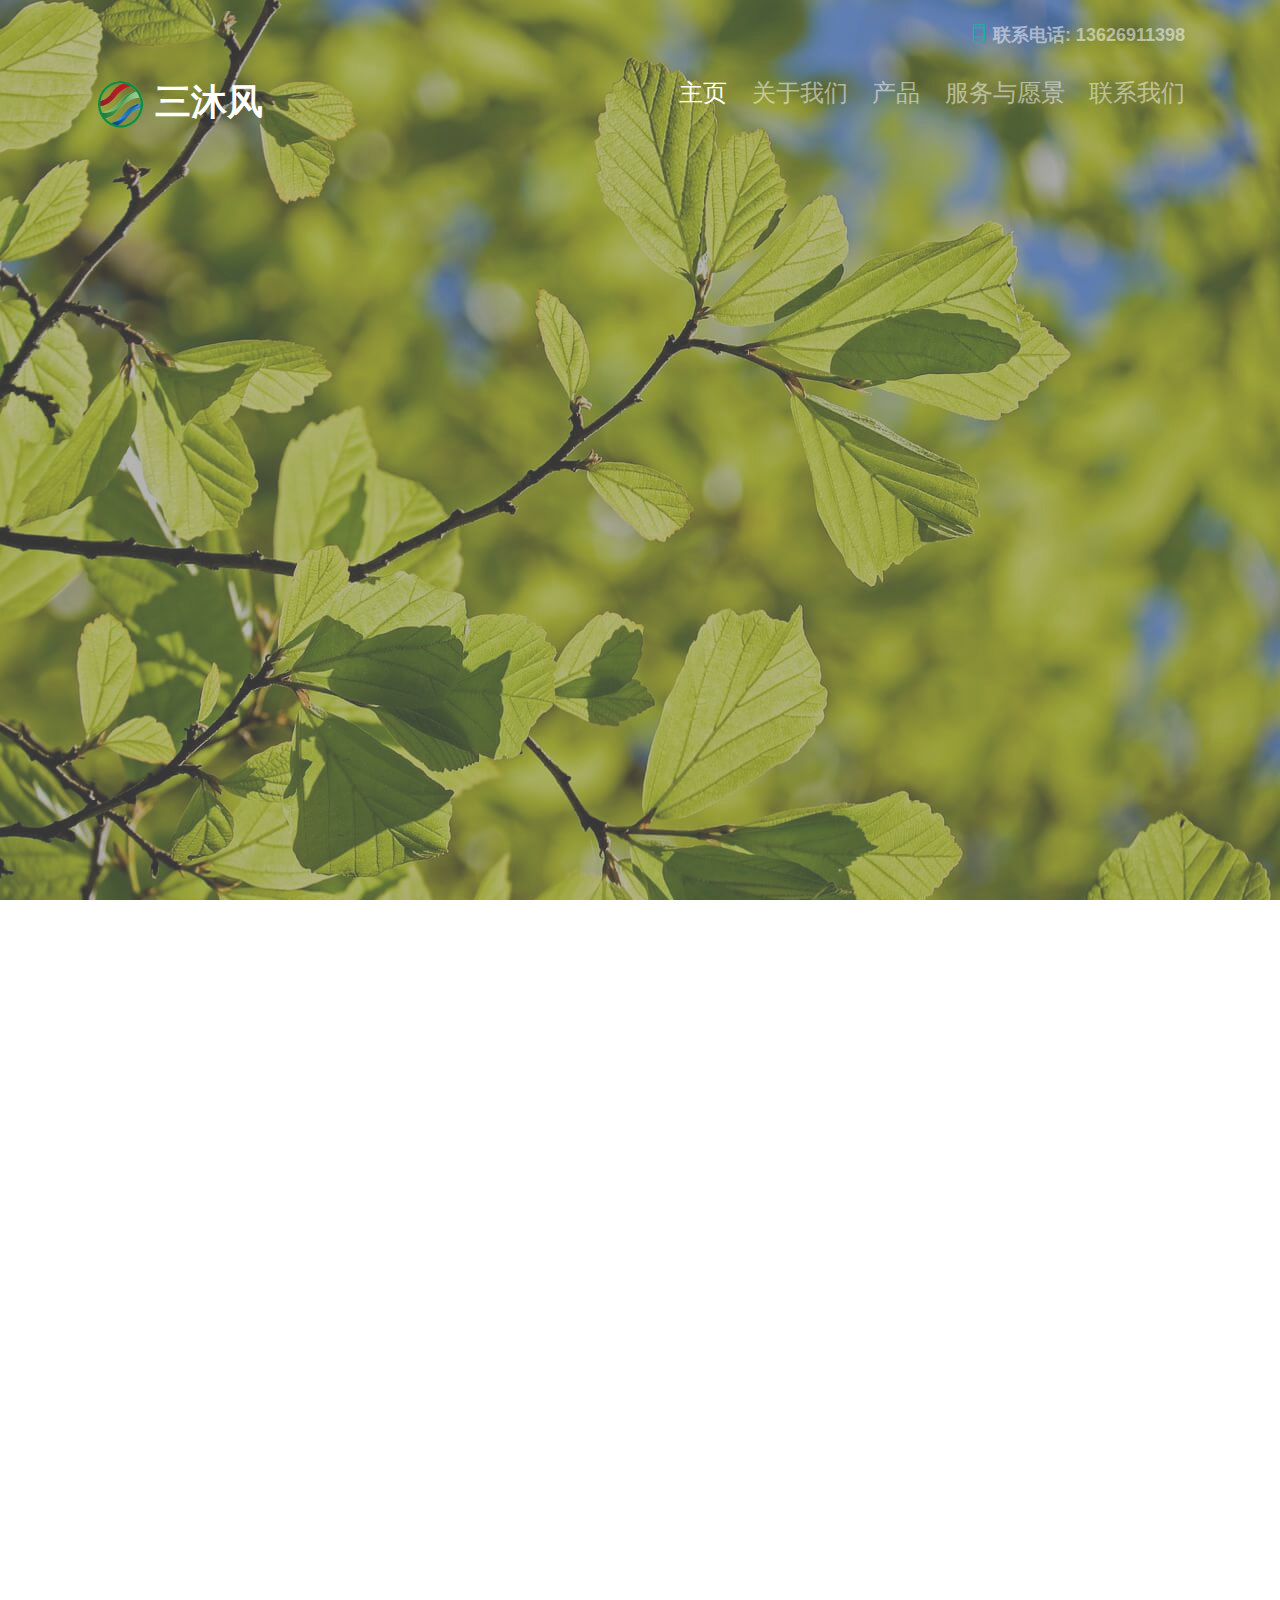
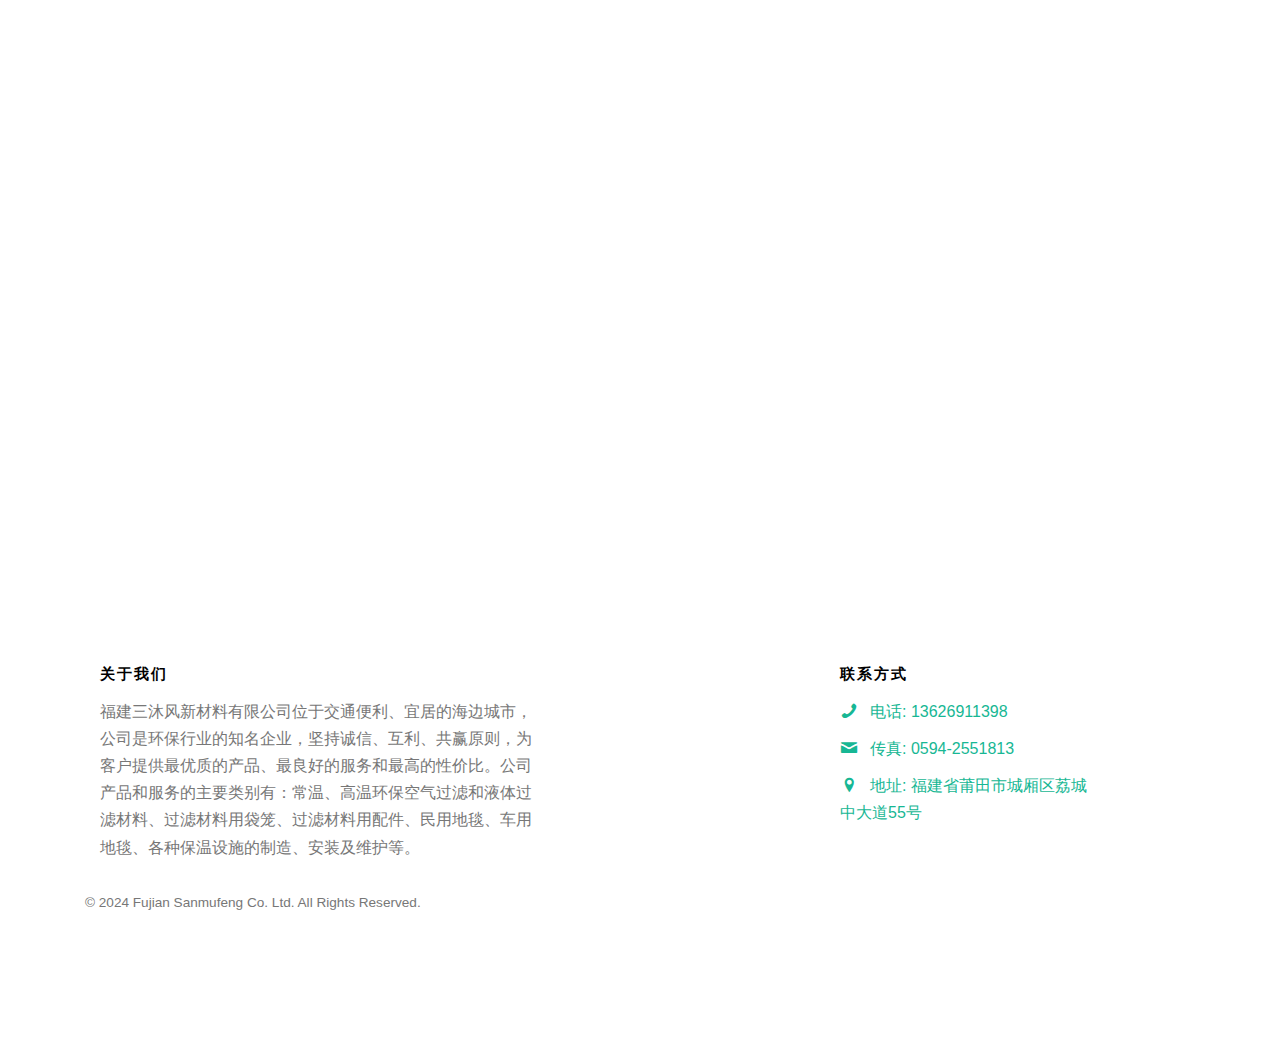
==== dailong.html @ 69662e3f "Add files via upload" ====
<!DOCTYPE HTML>
<!--
	Aesthetic by gettemplates.co
	Twitter: http://twitter.com/gettemplateco
	URL: http://gettemplates.co
-->
<html>
	<head>
	<meta charset="utf-8">
	<meta http-equiv="X-UA-Compatible" content="IE=edge">
	<title>产品展示-袋笼-福建三沐风新材料有限公司</title>
	<meta name="viewport" content="width=device-width, initial-scale=1">
	<meta name="description" content="Free HTML5 Website Template by gettemplates.co" />
	<meta name="keywords" content="Sanmufeng, Company" />
	<meta name="author" content="gettemplates.co" />

  	<!-- Facebook and Twitter integration -->
	<meta property="og:title" content=""/>
	<meta property="og:image" content=""/>
	<meta property="og:url" content=""/>
	<meta property="og:site_name" content=""/>
	<meta property="og:description" content=""/>
	<meta name="twitter:title" content="" />
	<meta name="twitter:image" content="" />
	<meta name="twitter:url" content="" />
	<meta name="twitter:card" content="" />

	<!-- <link href="https://fonts.googleapis.com/css?family=Droid+Sans" rel="stylesheet"> -->

	<!-- Animate.css -->
	<link rel="stylesheet" href="css/animate.css">
	<!-- Icomoon Icon Fonts-->
	<link rel="stylesheet" href="css/icomoon.css">
	<!-- Themify Icons-->
	<link rel="stylesheet" href="css/themify-icons.css">
	<!-- Bootstrap  -->
	<link rel="stylesheet" href="css/bootstrap.css">

	<!-- Magnific Popup -->
	<link rel="stylesheet" href="css/magnific-popup.css">

	<!-- Owl Carousel  -->
	<link rel="stylesheet" href="css/owl.carousel.min.css">
	<link rel="stylesheet" href="css/owl.theme.default.min.css">

	<!-- Theme style  -->
	<link rel="stylesheet" href="css/style.css">

	<!-- Modernizr JS -->
	<script src="js/modernizr-2.6.2.min.js"></script>
	<!-- FOR IE9 below -->
	<!--[if lt IE 9]>
	<script src="js/respond.min.js"></script>
	<![endif]-->

	</head>
	<body>

	<div class="gtco-loader"></div>

<div id="page">

	<nav class="gtco-nav" role="navigation">
		<div class="gtco-container">
			<div class="row">
				<div class="col-md-12 text-right gtco-contact">
					<ul class="">
						<li><a><i class="ti-mobile"></i> 联系电话:&nbsp;13626911398 </a></li>
						<!-- <li><a href="http://twitter.com/gettemplatesco"><i class="ti-twitter-alt"></i> </a></li> -->
						<!-- <li><a href="#"><i class="icon-mail2"></i></a></li> -->
						<!-- <li><a href="#"><i class="ti-facebook"></i></a></li> -->
					</ul>
				</div>
			</div>
			<div class="row">
				<div class="col-sm-4 col-xs-12">
					<div id="gtco-logo"><a href="index.html"><img src="images/logo.png" width="50" height="50">&nbsp;三沐风</a></div>
				</div>
				<div class="col-xs-8 text-right menu-1">
					<ul>
						<li class="active"><a href="index.html">主页</a></li>
						<li><a href="index.html#introduce">关于我们</a></li>
						<li class="has-dropdown">
							<a href="index.html#product">产品</a>
							<ul class="dropdown">
								<li><a href="lz-cw.html">滤毡(常温系列)</a></li>
								<li><a href="lz-gw.html">滤毡(高温系列)</a></li>
								<li><a href="lz-gn.html">滤毡(功能性系列)</a></li>
								<li><a href="dailong.html">袋笼(碳钢/不锈钢材质)</a></li>
								<li><a href="yt.html">液体过滤袋(水滤袋)</a></li>
							</ul>
						</li>
						<li><a href="index.html#future">服务与愿景</a></li>
						<li><a href="index.html#contact">联系我们</a></li>
					</ul>
				</div>
			</div>

		</div>
	</nav>

	<header id="gtco-header" class="gtco-cover" role="banner" style="background-image:url(images/img_bg_1.jpg);">
		<div class="overlay"></div>
		<div class="gtco-container">
			<!-- <div class="row"> -->
				<div class="col-md-12 col-md-offset-0 text-left">
					<div class="display-t">
						<div class="display-tc">
							<h1 class="animate-box" data-animate-effect="fadeInUp">产品展示-袋笼(碳钢/不锈钢材质)</h1>
							<h2 class="animate-box" data-animate-effect="fadeInUp">向下翻页展示产品参数详情</h2>
							<p class="animate-box" data-animate-effect="fadeInUp"><a href="#contact" class="btn btn-white btn-lg btn-outline">联系我们</a></p>
						</div>
					</div>
				</div>
			<!-- </div> -->
		</div>
	</header>

	<!-- <div id="gtco-features-3">
		<div class="gtco-container">
			<div class="gtco-flex">
				<div class="feature feature-1 animate-box" data-animate-effect="fadeInUp">
					<div class="feature-inner">
						<span class="icon">
							<i class="ti-search"></i>
						</span>
						<h3>产品</h3>
						<p>三沐风公司与中国人民大学、上海交通大学、厦门大学、福州大学等著名高校联合设计开发各类产品，能根据不同工况研发设计不同的产品，确保为客户提供满足不同要求、 质量优异、性价比最高的滤料产品，已得到用户的广泛认可。</p>
						<p><a href="#product" class="btn btn-white btn-outline">详情</a></p>
					</div>
				</div>
				<div class="feature feature-2 animate-box" data-animate-effect="fadeInUp">
					<div class="feature-inner">
						<span class="icon">
							<i class="ti-announcement"></i>
						</span>
						<h3>关于我们</h3>
						<p>福建三沐风新材料有限公司位于交通便利、宜居的海边城市，公司是环保行业的知名企业，坚持诚信、互利、共赢原则，为客户提供最优质的产品、最良好的服务和最高的性价比。公司产品和服务的主要类别有：常温、高温环保空气过滤和液体过滤材料、过滤材料用袋笼、过滤材料用配件、民用地毯、车用地毯、各种保温设施的制造、安装及维护等。</p>
						<p><a href="#introduce" class="btn btn-white btn-outline">详情</a></p>
					</div>
				</div>
				<div class="feature feature-3 animate-box" data-animate-effect="fadeInUp">
					<div class="feature-inner">
						<span class="icon">
							<i class="ti-timer"></i>
						</span>
						<h3>服务</h3>
						<p>服务是三沐风公司永恒追求的主题，做产品就是做服务，三沐风有一支专业的售后服务团队，不定期走访相关滤料使用厂家，精心、专心、用心为 客户服务。从技术咨询、方案选定、量身定做、产品设计、产品制造、产品 安装、专业特护等售前、售中、售后全程服务。
三沐风公司的远景目标是“力争成为全国过滤材料产业的杰出企业”。 </p>
						<p><a href="#future" class="btn btn-white btn-outline">详情</a></p>
					</div>
				</div>
			</div>
		</div>
	</div> -->

<a name='introduce'></a>
	<div id="gtco-features">
		<div class="gtco-container">


			<div class="row">
				<div class="col-md-4 col-sm-4">
					<div class="feature-center animate-box" data-animate-effect="fadeIn">
 					<h2 align="left">产品名: 袋笼(碳钢材质)</h2>
					</div>
				</div>
			</div>

			<div class="row">
				<div class="col-md-4 col-sm-4">
					<div class="feature-center animate-box" data-animate-effect="fadeIn">
					<img src="imgs/tangangdailong2.jpeg" alt="img" width=100%>
					</div>
				</div>
				<div class="col-md-4 col-sm-4">
					<div class="feature-center animate-box" data-animate-effect="fadeIn">
					<img src="imgs/tangangdailong3.jpeg" alt="img" width=100%>
					</div>
				</div>
			</div>

			<div class="row">
				<div class="col-md-4 col-sm-4">
					<div class="feature-center animate-box" data-animate-effect="fadeIn">
					<img src="imgs/tangangdailong1.jpeg" alt="img" width=100%>
					</div>
				</div>
			</div>

			<div class="row">
				<div class="col-md-4 col-sm-4">
					<div class="feature-center animate-box" data-animate-effect="fadeIn">
 					<h2 align="left">产品名: 袋笼(不锈钢)</h2>
					</div>
				</div>
			</div>

			<div class="row">
				<div class="col-md-4 col-sm-4">
					<div class="feature-center animate-box" data-animate-effect="fadeIn">
					<img src="imgs/buxiugangdailong1.jpeg" alt="img" width=100%>
					</div>
				</div>
			</div>

		</div>
		</div>
	</div>


<a name='contact'></a>
	<footer id="gtco-footer" role="contentinfo">
		<div class="gtco-container">
			<div class="row-p	b-md">

				<div class="col-md-5">
					<div class="gtco-widget">
						<h3>关于我们</h3>
						<p>福建三沐风新材料有限公司位于交通便利、宜居的海边城市，公司是环保行业的知名企业，坚持诚信、互利、共赢原则，为客户提供最优质的产品、最良好的服务和最高的性价比。公司产品和服务的主要类别有：常温、高温环保空气过滤和液体过滤材料、过滤材料用袋笼、过滤材料用配件、民用地毯、车用地毯、各种保温设施的制造、安装及维护等。</p>
					</div>
				</div>
				<!-- <div class="col-md-4 col-md-push-1">
					<div class="gtco-widget">
						<h3>Links</h3>
						<ul class="gtco-footer-links">
							<li><a href="#">Knowledge Base</a></li>
							<li><a href="#">Career</a></li>
							<li><a href="#">Press</a></li>
							<li><a href="#">Terms of services</a></li>
							<li><a href="#">Privacy Policy</a></li>
						</ul>
					</div>
				</div> -->
				<div class="col-md-3">
					<div class="gtco-widget">
					</div>
				</div>
				<div class="col-md-3">
					<div class="gtco-widget">
						<h3>联系方式</h3>
						<ul class="gtco-quick-contact">
							<li><a><i class="icon-phone"></i> 电话: 13626911398</a></li>
							<li><a><i class="icon-mail2"></i> 传真: 0594-2551813</a></li>
							<li><a><i class="icon-location-pin"></i> 地址: 福建省莆田市城厢区荔城中大道55号 </a></li>
						</ul>
					</div>
				</div>

			</div>

			<div class="row copyright">
				<div class="col-md-12">
					<p class="pull-left">
						<small class="block">&copy; 2024 Fujian Sanmufeng Co. Ltd. All Rights Reserved.</small>
					</p>
					<!-- <p class="pull-right">
						<ul class="gtco-social-icons pull-right">
							<li><a href="#"><i class="icon-twitter"></i></a></li>
							<li><a href="#"><i class="icon-facebook"></i></a></li>
							<li><a href="#"><i class="icon-linkedin"></i></a></li>
							<li><a href="#"><i class="icon-dribbble"></i></a></li>
						</ul>
					</p> -->
				</div>
			</div>

		</div>
	</footer>

</div>

	<div class="gototop js-top">
		<a href="#" class="js-gotop"><i class="icon-arrow-up"></i></a>
	</div>

	<!-- jQuery -->
	<script src="js/jquery.min.js"></script>
	<!-- jQuery Easing -->
	<script src="js/jquery.easing.1.3.js"></script>
	<!-- Bootstrap -->
	<script src="js/bootstrap.min.js"></script>
	<!-- Waypoints -->
	<script src="js/jquery.waypoints.min.js"></script>
	<!-- Carousel -->
	<script src="js/owl.carousel.min.js"></script>
	<!-- countTo -->
	<script src="js/jquery.countTo.js"></script>
	<!-- Magnific Popup -->
	<script src="js/jquery.magnific-popup.min.js"></script>
	<script src="js/magnific-popup-options.js"></script>
	<!-- Main -->
	<script src="js/main.js"></script>

	</body>
</html>
---- css/icomoon.css ----
@font-face {
  font-family: 'icomoon';
  src:  url('../fonts/icomoon/icomoon.eot?6iuir');
  src:  url('../fonts/icomoon/icomoon.eot?6iuir#iefix') format('embedded-opentype'),
    url('../fonts/icomoon/icomoon.ttf?6iuir') format('truetype'),
    url('../fonts/icomoon/icomoon.woff?6iuir') format('woff'),
    url('../fonts/icomoon/icomoon.svg?6iuir#icomoon') format('svg');
  font-weight: normal;
  font-style: normal;
}

[class^="icon-"], [class*=" icon-"] {
  /* use !important to prevent issues with browser extensions that change fonts */
  font-family: 'icomoon' !important;
  speak: none;
  font-style: normal;
  font-weight: normal;
  font-variant: normal;
  text-transform: none;
  line-height: 1;

  /* Better Font Rendering =========== */
  -webkit-font-smoothing: antialiased;
  -moz-osx-font-smoothing: grayscale;
}

.icon-eye:before {
  content: "\e000";
}
.icon-paper-clip:before {
  content: "\e001";
}
.icon-mail:before {
  content: "\e002";
}
.icon-toggle:before {
  content: "\e003";
}
.icon-layout:before {
  content: "\e004";
}
.icon-link:before {
  content: "\e005";
}
.icon-bell:before {
  content: "\e006";
}
.icon-lock:before {
  content: "\e007";
}
.icon-unlock:before {
  content: "\e008";
}
.icon-ribbon:before {
  content: "\e009";
}
.icon-image:before {
  content: "\e010";
}
.icon-signal:before {
  content: "\e011";
}
.icon-target:before {
  content: "\e012";
}
.icon-clipboard:before {
  content: "\e013";
}
.icon-clock:before {
  content: "\e014";
}
.icon-watch:before {
  content: "\e015";
}
.icon-air-play:before {
  content: "\e016";
}
.icon-camera:before {
  content: "\e017";
}
.icon-video:before {
  content: "\e018";
}
.icon-disc:before {
  content: "\e019";
}
.icon-printer:before {
  content: "\e020";
}
.icon-monitor:before {
  content: "\e021";
}
.icon-server:before {
  content: "\e022";
}
.icon-cog:before {
  content: "\e023";
}
.icon-heart:before {
  content: "\e024";
}
.icon-paragraph:before {
  content: "\e025";
}
.icon-align-justify:before {
  content: "\e026";
}
.icon-align-left:before {
  content: "\e027";
}
.icon-align-center:before {
  content: "\e028";
}
.icon-align-right:before {
  content: "\e029";
}
.icon-book:before {
  content: "\e030";
}
.icon-layers:before {
  content: "\e031";
}
.icon-stack:before {
  content: "\e032";
}
.icon-stack-2:before {
  content: "\e033";
}
.icon-paper:before {
  content: "\e034";
}
.icon-paper-stack:before {
  content: "\e035";
}
.icon-search:before {
  content: "\e036";
}
.icon-zoom-in:before {
  content: "\e037";
}
.icon-zoom-out:before {
  content: "\e038";
}
.icon-reply:before {
  content: "\e039";
}
.icon-circle-plus:before {
  content: "\e040";
}
.icon-circle-minus:before {
  content: "\e041";
}
.icon-circle-check:before {
  content: "\e042";
}
.icon-circle-cross:before {
  content: "\e043";
}
.icon-square-plus:before {
  content: "\e044";
}
.icon-square-minus:before {
  content: "\e045";
}
.icon-square-check:before {
  content: "\e046";
}
.icon-square-cross:before {
  content: "\e047";
}
.icon-microphone:before {
  content: "\e048";
}
.icon-record:before {
  content: "\e049";
}
.icon-skip-back:before {
  content: "\e050";
}
.icon-rewind:before {
  content: "\e051";
}
.icon-play:before {
  content: "\e052";
}
.icon-pause:before {
  content: "\e053";
}
.icon-stop:before {
  content: "\e054";
}
.icon-fast-forward:before {
  content: "\e055";
}
.icon-skip-forward:before {
  content: "\e056";
}
.icon-shuffle:before {
  content: "\e057";
}
.icon-repeat:before {
  content: "\e058";
}
.icon-folder:before {
  content: "\e059";
}
.icon-umbrella:before {
  content: "\e060";
}
.icon-moon:before {
  content: "\e061";
}
.icon-thermometer:before {
  content: "\e062";
}
.icon-drop:before {
  content: "\e063";
}
.icon-sun:before {
  content: "\e064";
}
.icon-cloud:before {
  content: "\e065";
}
.icon-cloud-upload:before {
  content: "\e066";
}
.icon-cloud-download:before {
  content: "\e067";
}
.icon-upload:before {
  content: "\e068";
}
.icon-download:before {
  content: "\e069";
}
.icon-location:before {
  content: "\e070";
}
.icon-location-2:before {
  content: "\e071";
}
.icon-map:before {
  content: "\e072";
}
.icon-battery:before {
  content: "\e073";
}
.icon-head:before {
  content: "\e074";
}
.icon-briefcase:before {
  content: "\e075";
}
.icon-speech-bubble:before {
  content: "\e076";
}
.icon-anchor:before {
  content: "\e077";
}
.icon-globe:before {
  content: "\e078";
}
.icon-box:before {
  content: "\e079";
}
.icon-reload:before {
  content: "\e080";
}
.icon-share:before {
  content: "\e081";
}
.icon-marquee:before {
  content: "\e082";
}
.icon-marquee-plus:before {
  content: "\e083";
}
.icon-marquee-minus:before {
  content: "\e084";
}
.icon-tag:before {
  content: "\e085";
}
.icon-power:before {
  content: "\e086";
}
.icon-command:before {
  content: "\e087";
}
.icon-alt:before {
  content: "\e088";
}
.icon-esc:before {
  content: "\e089";
}
.icon-bar-graph:before {
  content: "\e090";
}
.icon-bar-graph-2:before {
  content: "\e091";
}
.icon-pie-graph:before {
  content: "\e092";
}
.icon-star:before {
  content: "\e093";
}
.icon-arrow-left:before {
  content: "\e094";
}
.icon-arrow-right:before {
  content: "\e095";
}
.icon-arrow-up:before {
  content: "\e096";
}
.icon-arrow-down:before {
  content: "\e097";
}
.icon-volume:before {
  content: "\e098";
}
.icon-mute:before {
  content: "\e099";
}
.icon-content-right:before {
  content: "\e100";
}
.icon-content-left:before {
  content: "\e101";
}
.icon-grid:before {
  content: "\e102";
}
.icon-grid-2:before {
  content: "\e103";
}
.icon-columns:before {
  content: "\e104";
}
.icon-loader:before {
  content: "\e105";
}
.icon-bag:before {
  content: "\e106";
}
.icon-ban:before {
  content: "\e107";
}
.icon-flag:before {
  content: "\e108";
}
.icon-trash:before {
  content: "\e109";
}
.icon-expand:before {
  content: "\e110";
}
.icon-contract:before {
  content: "\e111";
}
.icon-maximize:before {
  content: "\e112";
}
.icon-minimize:before {
  content: "\e113";
}
.icon-plus:before {
  content: "\e114";
}
.icon-minus:before {
  content: "\e115";
}
.icon-check:before {
  content: "\e116";
}
.icon-cross:before {
  content: "\e117";
}
.icon-move:before {
  content: "\e118";
}
.icon-delete:before {
  content: "\e119";
}
.icon-menu:before {
  content: "\e120";
}
.icon-archive:before {
  content: "\e121";
}
.icon-inbox:before {
  content: "\e122";
}
.icon-outbox:before {
  content: "\e123";
}
.icon-file:before {
  content: "\e124";
}
.icon-file-add:before {
  content: "\e125";
}
.icon-file-subtract:before {
  content: "\e126";
}
.icon-help:before {
  content: "\e127";
}
.icon-open:before {
  content: "\e128";
}
.icon-ellipsis:before {
  content: "\e129";
}
.icon-add-to-list:before {
  content: "\e900";
}
.icon-classic-computer:before {
  content: "\e901";
}
.icon-controller-fast-backward:before {
  content: "\e902";
}
.icon-creative-commons-attribution:before {
  content: "\e903";
}
.icon-creative-commons-noderivs:before {
  content: "\e904";
}
.icon-creative-commons-noncommercial-eu:before {
  content: "\e905";
}
.icon-creative-commons-noncommercial-us:before {
  content: "\e906";
}
.icon-creative-commons-public-domain:before {
  content: "\e907";
}
.icon-creative-commons-remix:before {
  content: "\e908";
}
.icon-creative-commons-share:before {
  content: "\e909";
}
.icon-creative-commons-sharealike:before {
  content: "\e90a";
}
.icon-creative-commons:before {
  content: "\e90b";
}
.icon-document-landscape:before {
  content: "\e90c";
}
.icon-remove-user:before {
  content: "\e90d";
}
.icon-warning:before {
  content: "\e90e";
}
.icon-arrow-bold-down:before {
  content: "\e90f";
}
.icon-arrow-bold-left:before {
  content: "\e910";
}
.icon-arrow-bold-right:before {
  content: "\e911";
}
.icon-arrow-bold-up:before {
  content: "\e912";
}
.icon-arrow-down2:before {
  content: "\e913";
}
.icon-arrow-left2:before {
  content: "\e914";
}
.icon-arrow-long-down:before {
  content: "\e915";
}
.icon-arrow-long-left:before {
  content: "\e916";
}
.icon-arrow-long-right:before {
  content: "\e917";
}
.icon-arrow-long-up:before {
  content: "\e918";
}
.icon-arrow-right2:before {
  content: "\e919";
}
.icon-arrow-up2:before {
  content: "\e91a";
}
.icon-arrow-with-circle-down:before {
  content: "\e91b";
}
.icon-arrow-with-circle-left:before {
  content: "\e91c";
}
.icon-arrow-with-circle-right:before {
  content: "\e91d";
}
.icon-arrow-with-circle-up:before {
  content: "\e91e";
}
.icon-bookmark:before {
  content: "\e91f";
}
.icon-bookmarks:before {
  content: "\e920";
}
.icon-chevron-down:before {
  content: "\e921";
}
.icon-chevron-left:before {
  content: "\e922";
}
.icon-chevron-right:before {
  content: "\e923";
}
.icon-chevron-small-down:before {
  content: "\e924";
}
.icon-chevron-small-left:before {
  content: "\e925";
}
.icon-chevron-small-right:before {
  content: "\e926";
}
.icon-chevron-small-up:before {
  content: "\e927";
}
.icon-chevron-thin-down:before {
  content: "\e928";
}
.icon-chevron-thin-left:before {
  content: "\e929";
}
.icon-chevron-thin-right:before {
  content: "\e92a";
}
.icon-chevron-thin-up:before {
  content: "\e92b";
}
.icon-chevron-up:before {
  content: "\e92c";
}
.icon-chevron-with-circle-down:before {
  content: "\e92d";
}
.icon-chevron-with-circle-left:before {
  content: "\e92e";
}
.icon-chevron-with-circle-right:before {
  content: "\e92f";
}
.icon-chevron-with-circle-up:before {
  content: "\e930";
}
.icon-cloud2:before {
  content: "\e931";
}
.icon-controller-fast-forward:before {
  content: "\e932";
}
.icon-controller-jump-to-start:before {
  content: "\e933";
}
.icon-controller-next:before {
  content: "\e934";
}
.icon-controller-paus:before {
  content: "\e935";
}
.icon-controller-play:before {
  content: "\e936";
}
.icon-controller-record:before {
  content: "\e937";
}
.icon-controller-stop:before {
  content: "\e938";
}
.icon-controller-volume:before {
  content: "\e939";
}
.icon-dot-single:before {
  content: "\e93a";
}
.icon-dots-three-horizontal:before {
  content: "\e93b";
}
.icon-dots-three-vertical:before {
  content: "\e93c";
}
.icon-dots-two-horizontal:before {
  content: "\e93d";
}
.icon-dots-two-vertical:before {
  content: "\e93e";
}
.icon-download2:before {
  content: "\e93f";
}
.icon-emoji-flirt:before {
  content: "\e940";
}
.icon-flow-branch:before {
  content: "\e941";
}
.icon-flow-cascade:before {
  content: "\e942";
}
.icon-flow-line:before {
  content: "\e943";
}
.icon-flow-parallel:before {
  content: "\e944";
}
.icon-flow-tree:before {
  content: "\e945";
}
.icon-install:before {
  content: "\e946";
}
.icon-layers2:before {
  content: "\e947";
}
.icon-open-book:before {
  content: "\e948";
}
.icon-resize-100:before {
  content: "\e949";
}
.icon-resize-full-screen:before {
  content: "\e94a";
}
.icon-save:before {
  content: "\e94b";
}
.icon-select-arrows:before {
  content: "\e94c";
}
.icon-sound-mute:before {
  content: "\e94d";
}
.icon-sound:before {
  content: "\e94e";
}
.icon-trash2:before {
  content: "\e94f";
}
.icon-triangle-down:before {
  content: "\e950";
}
.icon-triangle-left:before {
  content: "\e951";
}
.icon-triangle-right:before {
  content: "\e952";
}
.icon-triangle-up:before {
  content: "\e953";
}
.icon-uninstall:before {
  content: "\e954";
}
.icon-upload-to-cloud:before {
  content: "\e955";
}
.icon-upload2:before {
  content: "\e956";
}
.icon-add-user:before {
  content: "\e957";
}
.icon-address:before {
  content: "\e958";
}
.icon-adjust:before {
  content: "\e959";
}
.icon-air:before {
  content: "\e95a";
}
.icon-aircraft-landing:before {
  content: "\e95b";
}
.icon-aircraft-take-off:before {
  content: "\e95c";
}
.icon-aircraft:before {
  content: "\e95d";
}
.icon-align-bottom:before {
  content: "\e95e";
}
.icon-align-horizontal-middle:before {
  content: "\e95f";
}
.icon-align-left2:before {
  content: "\e960";
}
.icon-align-right2:before {
  content: "\e961";
}
.icon-align-top:before {
  content: "\e962";
}
.icon-align-vertical-middle:before {
  content: "\e963";
}
.icon-archive2:before {
  content: "\e964";
}
.icon-area-graph:before {
  content: "\e965";
}
.icon-attachment:before {
  content: "\e966";
}
.icon-awareness-ribbon:before {
  content: "\e967";
}
.icon-back-in-time:before {
  content: "\e968";
}
.icon-back:before {
  content: "\e969";
}
.icon-bar-graph2:before {
  content: "\e96a";
}
.icon-battery2:before {
  content: "\e96b";
}
.icon-beamed-note:before {
  content: "\e96c";
}
.icon-bell2:before {
  content: "\e96d";
}
.icon-blackboard:before {
  content: "\e96e";
}
.icon-block:before {
  content: "\e96f";
}
.icon-book2:before {
  content: "\e970";
}
.icon-bowl:before {
  content: "\e971";
}
.icon-box2:before {
  content: "\e972";
}
.icon-briefcase2:before {
  content: "\e973";
}
.icon-browser:before {
  content: "\e974";
}
.icon-brush:before {
  content: "\e975";
}
.icon-bucket:before {
  content: "\e976";
}
.icon-cake:before {
  content: "\e977";
}
.icon-calculator:before {
  content: "\e978";
}
.icon-calendar:before {
  content: "\e979";
}
.icon-camera2:before {
  content: "\e97a";
}
.icon-ccw:before {
  content: "\e97b";
}
.icon-chat:before {
  content: "\e97c";
}
.icon-check2:before {
  content: "\e97d";
}
.icon-circle-with-cross:before {
  content: "\e97e";
}
.icon-circle-with-minus:before {
  content: "\e97f";
}
.icon-circle-with-plus:before {
  content: "\e980";
}
.icon-circle:before {
  content: "\e981";
}
.icon-circular-graph:before {
  content: "\e982";
}
.icon-clapperboard:before {
  content: "\e983";
}
.icon-clipboard2:before {
  content: "\e984";
}
.icon-clock2:before {
  content: "\e985";
}
.icon-code:before {
  content: "\e986";
}
.icon-cog2:before {
  content: "\e987";
}
.icon-colours:before {
  content: "\e988";
}
.icon-compass:before {
  content: "\e989";
}
.icon-copy:before {
  content: "\e98a";
}
.icon-credit-card:before {
  content: "\e98b";
}
.icon-credit:before {
  content: "\e98c";
}
.icon-cross2:before {
  content: "\e98d";
}
.icon-cup:before {
  content: "\e98e";
}
.icon-cw:before {
  content: "\e98f";
}
.icon-cycle:before {
  content: "\e990";
}
.icon-database:before {
  content: "\e991";
}
.icon-dial-pad:before {
  content: "\e992";
}
.icon-direction:before {
  content: "\e993";
}
.icon-document:before {
  content: "\e994";
}
.icon-documents:before {
  content: "\e995";
}
.icon-drink:before {
  content: "\e996";
}
.icon-drive:before {
  content: "\e997";
}
.icon-drop2:before {
  content: "\e998";
}
.icon-edit:before {
  content: "\e999";
}
.icon-email:before {
  content: "\e99a";
}
.icon-emoji-happy:before {
  content: "\e99b";
}
.icon-emoji-neutral:before {
  content: "\e99c";
}
.icon-emoji-sad:before {
  content: "\e99d";
}
.icon-erase:before {
  content: "\e99e";
}
.icon-eraser:before {
  content: "\e99f";
}
.icon-export:before {
  content: "\e9a0";
}
.icon-eye2:before {
  content: "\e9a1";
}
.icon-feather:before {
  content: "\e9a2";
}
.icon-flag2:before {
  content: "\e9a3";
}
.icon-flash:before {
  content: "\e9a4";
}
.icon-flashlight:before {
  content: "\e9a5";
}
.icon-flat-brush:before {
  content: "\e9a6";
}
.icon-folder-images:before {
  content: "\e9a7";
}
.icon-folder-music:before {
  content: "\e9a8";
}
.icon-folder-video:before {
  content: "\e9a9";
}
.icon-folder2:before {
  content: "\e9aa";
}
.icon-forward:before {
  content: "\e9ab";
}
.icon-funnel:before {
  content: "\e9ac";
}
.icon-game-controller:before {
  content: "\e9ad";
}
.icon-gauge:before {
  content: "\e9ae";
}
.icon-globe2:before {
  content: "\e9af";
}
.icon-graduation-cap:before {
  content: "\e9b0";
}
.icon-grid2:before {
  content: "\e9b1";
}
.icon-hair-cross:before {
  content: "\e9b2";
}
.icon-hand:before {
  content: "\e9b3";
}
.icon-heart-outlined:before {
  content: "\e9b4";
}
.icon-heart2:before {
  content: "\e9b5";
}
.icon-help-with-circle:before {
  content: "\e9b6";
}
.icon-help2:before {
  content: "\e9b7";
}
.icon-home:before {
  content: "\e9b8";
}
.icon-hour-glass:before {
  content: "\e9b9";
}
.icon-image-inverted:before {
  content: "\e9ba";
}
.icon-image2:before {
  content: "\e9bb";
}
.icon-images:before {
  content: "\e9bc";
}
.icon-inbox2:before {
  content: "\e9bd";
}
.icon-infinity:before {
  content: "\e9be";
}
.icon-info-with-circle:before {
  content: "\e9bf";
}
.icon-info:before {
  content: "\e9c0";
}
.icon-key:before {
  content: "\e9c1";
}
.icon-keyboard:before {
  content: "\e9c2";
}
.icon-lab-flask:before {
  content: "\e9c3";
}
.icon-landline:before {
  content: "\e9c4";
}
.icon-language:before {
  content: "\e9c5";
}
.icon-laptop:before {
  content: "\e9c6";
}
.icon-leaf:before {
  content: "\e9c7";
}
.icon-level-down:before {
  content: "\e9c8";
}
.icon-level-up:before {
  content: "\e9c9";
}
.icon-lifebuoy:before {
  content: "\e9ca";
}
.icon-light-bulb:before {
  content: "\e9cb";
}
.icon-light-down:before {
  content: "\e9cc";
}
.icon-light-up:before {
  content: "\e9cd";
}
.icon-line-graph:before {
  content: "\e9ce";
}
.icon-link2:before {
  content: "\e9cf";
}
.icon-list:before {
  content: "\e9d0";
}
.icon-location-pin:before {
  content: "\e9d1";
}
.icon-location2:before {
  content: "\e9d2";
}
.icon-lock-open:before {
  content: "\e9d3";
}
.icon-lock2:before {
  content: "\e9d4";
}
.icon-log-out:before {
  content: "\e9d5";
}
.icon-login:before {
  content: "\e9d6";
}
.icon-loop:before {
  content: "\e9d7";
}
.icon-magnet:before {
  content: "\e9d8";
}
.icon-magnifying-glass:before {
  content: "\e9d9";
}
.icon-mail2:before {
  content: "\e9da";
}
.icon-man:before {
  content: "\e9db";
}
.icon-map2:before {
  content: "\e9dc";
}
.icon-mask:before {
  content: "\e9dd";
}
.icon-medal:before {
  content: "\e9de";
}
.icon-megaphone:before {
  content: "\e9df";
}
.icon-menu2:before {
  content: "\e9e0";
}
.icon-message:before {
  content: "\e9e1";
}
.icon-mic:before {
  content: "\e9e2";
}
.icon-minus2:before {
  content: "\e9e3";
}
.icon-mobile:before {
  content: "\e9e4";
}
.icon-modern-mic:before {
  content: "\e9e5";
}
.icon-moon2:before {
  content: "\e9e6";
}
.icon-mouse:before {
  content: "\e9e7";
}
.icon-music:before {
  content: "\e9e8";
}
.icon-network:before {
  content: "\e9e9";
}
.icon-new-message:before {
  content: "\e9ea";
}
.icon-new:before {
  content: "\e9eb";
}
.icon-news:before {
  content: "\e9ec";
}
.icon-note:before {
  content: "\e9ed";
}
.icon-notification:before {
  content: "\e9ee";
}
.icon-old-mobile:before {
  content: "\e9ef";
}
.icon-old-phone:before {
  content: "\e9f0";
}
.icon-palette:before {
  content: "\e9f1";
}
.icon-paper-plane:before {
  content: "\e9f2";
}
.icon-pencil:before {
  content: "\e9f3";
}
.icon-phone:before {
  content: "\e9f4";
}
.icon-pie-chart:before {
  content: "\e9f5";
}
.icon-pin:before {
  content: "\e9f6";
}
.icon-plus2:before {
  content: "\e9f7";
}
.icon-popup:before {
  content: "\e9f8";
}
.icon-power-plug:before {
  content: "\e9f9";
}
.icon-price-ribbon:before {
  content: "\e9fa";
}
.icon-price-tag:before {
  content: "\e9fb";
}
.icon-print:before {
  content: "\e9fc";
}
.icon-progress-empty:before {
  content: "\e9fd";
}
.icon-progress-full:before {
  content: "\e9fe";
}
.icon-progress-one:before {
  content: "\e9ff";
}
.icon-progress-two:before {
  content: "\ea00";
}
.icon-publish:before {
  content: "\ea01";
}
.icon-quote:before {
  content: "\ea02";
}
.icon-radio:before {
  content: "\ea03";
}
.icon-reply-all:before {
  content: "\ea04";
}
.icon-reply2:before {
  content: "\ea05";
}
.icon-retweet:before {
  content: "\ea06";
}
.icon-rocket:before {
  content: "\ea07";
}
.icon-round-brush:before {
  content: "\ea08";
}
.icon-rss:before {
  content: "\ea09";
}
.icon-ruler:before {
  content: "\ea0a";
}
.icon-scissors:before {
  content: "\ea0b";
}
.icon-share-alternitive:before {
  content: "\ea0c";
}
.icon-share2:before {
  content: "\ea0d";
}
.icon-shareable:before {
  content: "\ea0e";
}
.icon-shield:before {
  content: "\ea0f";
}
.icon-shop:before {
  content: "\ea10";
}
.icon-shopping-bag:before {
  content: "\ea11";
}
.icon-shopping-basket:before {
  content: "\ea12";
}
.icon-shopping-cart:before {
  content: "\ea13";
}
.icon-shuffle2:before {
  content: "\ea14";
}
.icon-signal2:before {
  content: "\ea15";
}
.icon-sound-mix:before {
  content: "\ea16";
}
.icon-sports-club:before {
  content: "\ea17";
}
.icon-spreadsheet:before {
  content: "\ea18";
}
.icon-squared-cross:before {
  content: "\ea19";
}
.icon-squared-minus:before {
  content: "\ea1a";
}
.icon-squared-plus:before {
  content: "\ea1b";
}
.icon-star-outlined:before {
  content: "\ea1c";
}
.icon-star2:before {
  content: "\ea1d";
}
.icon-stopwatch:before {
  content: "\ea1e";
}
.icon-suitcase:before {
  content: "\ea1f";
}
.icon-swap:before {
  content: "\ea20";
}
.icon-sweden:before {
  content: "\ea21";
}
.icon-switch:before {
  content: "\ea22";
}
.icon-tablet:before {
  content: "\ea23";
}
.icon-tag2:before {
  content: "\ea24";
}
.icon-text-document-inverted:before {
  content: "\ea25";
}
.icon-text-document:before {
  content: "\ea26";
}
.icon-text:before {
  content: "\ea27";
}
.icon-thermometer2:before {
  content: "\ea28";
}
.icon-thumbs-down:before {
  content: "\ea29";
}
.icon-thumbs-up:before {
  content: "\ea2a";
}
.icon-thunder-cloud:before {
  content: "\ea2b";
}
.icon-ticket:before {
  content: "\ea2c";
}
.icon-time-slot:before {
  content: "\ea2d";
}
.icon-tools:before {
  content: "\ea2e";
}
.icon-traffic-cone:before {
  content: "\ea2f";
}
.icon-tree:before {
  content: "\ea30";
}
.icon-trophy:before {
  content: "\ea31";
}
.icon-tv:before {
  content: "\ea32";
}
.icon-typing:before {
  content: "\ea33";
}
.icon-unread:before {
  content: "\ea34";
}
.icon-untag:before {
  content: "\ea35";
}
.icon-user:before {
  content: "\ea36";
}
.icon-users:before {
  content: "\ea37";
}
.icon-v-card:before {
  content: "\ea38";
}
.icon-video2:before {
  content: "\ea39";
}
.icon-vinyl:before {
  content: "\ea3a";
}
.icon-voicemail:before {
  content: "\ea3b";
}
.icon-wallet:before {
  content: "\ea3c";
}
.icon-water:before {
  content: "\ea3d";
}
.icon-px-with-circle:before {
  content: "\ea3e";
}
.icon-px:before {
  content: "\ea3f";
}
.icon-basecamp:before {
  content: "\ea40";
}
.icon-behance:before {
  content: "\ea41";
}
.icon-creative-cloud:before {
  content: "\ea42";
}
.icon-dropbox:before {
  content: "\ea43";
}
.icon-evernote:before {
  content: "\ea44";
}
.icon-flattr:before {
  content: "\ea45";
}
.icon-foursquare:before {
  content: "\ea46";
}
.icon-google-drive:before {
  content: "\ea47";
}
.icon-google-hangouts:before {
  content: "\ea48";
}
.icon-grooveshark:before {
  content: "\ea49";
}
.icon-icloud:before {
  content: "\ea4a";
}
.icon-mixi:before {
  content: "\ea4b";
}
.icon-onedrive:before {
  content: "\ea4c";
}
.icon-paypal:before {
  content: "\ea4d";
}
.icon-picasa:before {
  content: "\ea4e";
}
.icon-qq:before {
  content: "\ea4f";
}
.icon-rdio-with-circle:before {
  content: "\ea50";
}
.icon-renren:before {
  content: "\ea51";
}
.icon-scribd:before {
  content: "\ea52";
}
.icon-sina-weibo:before {
  content: "\ea53";
}
.icon-skype-with-circle:before {
  content: "\ea54";
}
.icon-skype:before {
  content: "\ea55";
}
.icon-slideshare:before {
  content: "\ea56";
}
.icon-smashing:before {
  content: "\ea57";
}
.icon-soundcloud:before {
  content: "\ea58";
}
.icon-spotify-with-circle:before {
  content: "\ea59";
}
.icon-spotify:before {
  content: "\ea5a";
}
.icon-swarm:before {
  content: "\ea5b";
}
.icon-vine-with-circle:before {
  content: "\ea5c";
}
.icon-vine:before {
  content: "\ea5d";
}
.icon-vk-alternitive:before {
  content: "\ea5e";
}
.icon-vk-with-circle:before {
  content: "\ea5f";
}
.icon-vk:before {
  content: "\ea60";
}
.icon-xing-with-circle:before {
  content: "\ea61";
}
.icon-xing:before {
  content: "\ea62";
}
.icon-yelp:before {
  content: "\ea63";
}
.icon-dribbble-with-circle:before {
  content: "\ea64";
}
.icon-dribbble:before {
  content: "\ea65";
}
.icon-facebook-with-circle:before {
  content: "\ea66";
}
.icon-facebook:before {
  content: "\ea67";
}
.icon-flickr-with-circle:before {
  content: "\ea68";
}
.icon-flickr:before {
  content: "\ea69";
}
.icon-github-with-circle:before {
  content: "\ea6a";
}
.icon-github:before {
  content: "\ea6b";
}
.icon-google-with-circle:before {
  content: "\ea6c";
}
.icon-google:before {
  content: "\ea6d";
}
.icon-instagram-with-circle:before {
  content: "\ea6e";
}
.icon-instagram:before {
  content: "\ea6f";
}
.icon-lastfm-with-circle:before {
  content: "\ea70";
}
.icon-lastfm:before {
  content: "\ea71";
}
.icon-linkedin-with-circle:before {
  content: "\ea72";
}
.icon-linkedin:before {
  content: "\ea73";
}
.icon-pinterest-with-circle:before {
  content: "\ea74";
}
.icon-pinterest:before {
  content: "\ea75";
}
.icon-rdio:before {
  content: "\ea76";
}
.icon-stumbleupon-with-circle:before {
  content: "\ea77";
}
.icon-stumbleupon:before {
  content: "\ea78";
}
.icon-tumblr-with-circle:before {
  content: "\ea79";
}
.icon-tumblr:before {
  content: "\ea7a";
}
.icon-twitter-with-circle:before {
  content: "\ea7b";
}
.icon-twitter:before {
  content: "\ea7c";
}
.icon-vimeo-with-circle:before {
  content: "\ea7d";
}
.icon-vimeo:before {
  content: "\ea7e";
}
.icon-youtube-with-circle:before {
  content: "\ea7f";
}
.icon-youtube:before {
  content: "\ea80";
}
---- css/themify-icons.css ----
@font-face {
	font-family: 'themify';
	src:url('../fonts/themify-icons/themify.eot?-fvbane');
	src:url('../fonts/themify-icons/themify.eot?#iefix-fvbane') format('embedded-opentype'),
		url('../fonts/themify-icons/themify.woff?-fvbane') format('woff'),
		url('../fonts/themify-icons/themify.ttf?-fvbane') format('truetype'),
		url('../fonts/themify-icons/themify.svg?-fvbane#themify') format('svg');
	font-weight: normal;
	font-style: normal;
}

[class^="ti-"], [class*=" ti-"] {
	font-family: 'themify';
	speak: none;
	font-style: normal;
	font-weight: normal;
	font-variant: normal;
	text-transform: none;
	line-height: 1;

	/* Better Font Rendering =========== */
	-webkit-font-smoothing: antialiased;
	-moz-osx-font-smoothing: grayscale;
}

.ti-wand:before {
	content: "\e600";
}
.ti-volume:before {
	content: "\e601";
}
.ti-user:before {
	content: "\e602";
}
.ti-unlock:before {
	content: "\e603";
}
.ti-unlink:before {
	content: "\e604";
}
.ti-trash:before {
	content: "\e605";
}
.ti-thought:before {
	content: "\e606";
}
.ti-target:before {
	content: "\e607";
}
.ti-tag:before {
	content: "\e608";
}
.ti-tablet:before {
	content: "\e609";
}
.ti-star:before {
	content: "\e60a";
}
.ti-spray:before {
	content: "\e60b";
}
.ti-signal:before {
	content: "\e60c";
}
.ti-shopping-cart:before {
	content: "\e60d";
}
.ti-shopping-cart-full:before {
	content: "\e60e";
}
.ti-settings:before {
	content: "\e60f";
}
.ti-search:before {
	content: "\e610";
}
.ti-zoom-in:before {
	content: "\e611";
}
.ti-zoom-out:before {
	content: "\e612";
}
.ti-cut:before {
	content: "\e613";
}
.ti-ruler:before {
	content: "\e614";
}
.ti-ruler-pencil:before {
	content: "\e615";
}
.ti-ruler-alt:before {
	content: "\e616";
}
.ti-bookmark:before {
	content: "\e617";
}
.ti-bookmark-alt:before {
	content: "\e618";
}
.ti-reload:before {
	content: "\e619";
}
.ti-plus:before {
	content: "\e61a";
}
.ti-pin:before {
	content: "\e61b";
}
.ti-pencil:before {
	content: "\e61c";
}
.ti-pencil-alt:before {
	content: "\e61d";
}
.ti-paint-roller:before {
	content: "\e61e";
}
.ti-paint-bucket:before {
	content: "\e61f";
}
.ti-na:before {
	content: "\e620";
}
.ti-mobile:before {
	content: "\e621";
}
.ti-minus:before {
	content: "\e622";
}
.ti-medall:before {
	content: "\e623";
}
.ti-medall-alt:before {
	content: "\e624";
}
.ti-marker:before {
	content: "\e625";
}
.ti-marker-alt:before {
	content: "\e626";
}
.ti-arrow-up:before {
	content: "\e627";
}
.ti-arrow-right:before {
	content: "\e628";
}
.ti-arrow-left:before {
	content: "\e629";
}
.ti-arrow-down:before {
	content: "\e62a";
}
.ti-lock:before {
	content: "\e62b";
}
.ti-location-arrow:before {
	content: "\e62c";
}
.ti-link:before {
	content: "\e62d";
}
.ti-layout:before {
	content: "\e62e";
}
.ti-layers:before {
	content: "\e62f";
}
.ti-layers-alt:before {
	content: "\e630";
}
.ti-key:before {
	content: "\e631";
}
.ti-import:before {
	content: "\e632";
}
.ti-image:before {
	content: "\e633";
}
.ti-heart:before {
	content: "\e634";
}
.ti-heart-broken:before {
	content: "\e635";
}
.ti-hand-stop:before {
	content: "\e636";
}
.ti-hand-open:before {
	content: "\e637";
}
.ti-hand-drag:before {
	content: "\e638";
}
.ti-folder:before {
	content: "\e639";
}
.ti-flag:before {
	content: "\e63a";
}
.ti-flag-alt:before {
	content: "\e63b";
}
.ti-flag-alt-2:before {
	content: "\e63c";
}
.ti-eye:before {
	content: "\e63d";
}
.ti-export:before {
	content: "\e63e";
}
.ti-exchange-vertical:before {
	content: "\e63f";
}
.ti-desktop:before {
	content: "\e640";
}
.ti-cup:before {
	content: "\e641";
}
.ti-crown:before {
	content: "\e642";
}
.ti-comments:before {
	content: "\e643";
}
.ti-comment:before {
	content: "\e644";
}
.ti-comment-alt:before {
	content: "\e645";
}
.ti-close:before {
	content: "\e646";
}
.ti-clip:before {
	content: "\e647";
}
.ti-angle-up:before {
	content: "\e648";
}
.ti-angle-right:before {
	content: "\e649";
}
.ti-angle-left:before {
	content: "\e64a";
}
.ti-angle-down:before {
	content: "\e64b";
}
.ti-check:before {
	content: "\e64c";
}
.ti-check-box:before {
	content: "\e64d";
}
.ti-camera:before {
	content: "\e64e";
}
.ti-announcement:before {
	content: "\e64f";
}
.ti-brush:before {
	content: "\e650";
}
.ti-briefcase:before {
	content: "\e651";
}
.ti-bolt:before {
	content: "\e652";
}
.ti-bolt-alt:before {
	content: "\e653";
}
.ti-blackboard:before {
	content: "\e654";
}
.ti-bag:before {
	content: "\e655";
}
.ti-move:before {
	content: "\e656";
}
.ti-arrows-vertical:before {
	content: "\e657";
}
.ti-arrows-horizontal:before {
	content: "\e658";
}
.ti-fullscreen:before {
	content: "\e659";
}
.ti-arrow-top-right:before {
	content: "\e65a";
}
.ti-arrow-top-left:before {
	content: "\e65b";
}
.ti-arrow-circle-up:before {
	content: "\e65c";
}
.ti-arrow-circle-right:before {
	content: "\e65d";
}
.ti-arrow-circle-left:before {
	content: "\e65e";
}
.ti-arrow-circle-down:before {
	content: "\e65f";
}
.ti-angle-double-up:before {
	content: "\e660";
}
.ti-angle-double-right:before {
	content: "\e661";
}
.ti-angle-double-left:before {
	content: "\e662";
}
.ti-angle-double-down:before {
	content: "\e663";
}
.ti-zip:before {
	content: "\e664";
}
.ti-world:before {
	content: "\e665";
}
.ti-wheelchair:before {
	content: "\e666";
}
.ti-view-list:before {
	content: "\e667";
}
.ti-view-list-alt:before {
	content: "\e668";
}
.ti-view-grid:before {
	content: "\e669";
}
.ti-uppercase:before {
	content: "\e66a";
}
.ti-upload:before {
	content: "\e66b";
}
.ti-underline:before {
	content: "\e66c";
}
.ti-truck:before {
	content: "\e66d";
}
.ti-timer:before {
	content: "\e66e";
}
.ti-ticket:before {
	content: "\e66f";
}
.ti-thumb-up:before {
	content: "\e670";
}
.ti-thumb-down:before {
	content: "\e671";
}
.ti-text:before {
	content: "\e672";
}
.ti-stats-up:before {
	content: "\e673";
}
.ti-stats-down:before {
	content: "\e674";
}
.ti-split-v:before {
	content: "\e675";
}
.ti-split-h:before {
	content: "\e676";
}
.ti-smallcap:before {
	content: "\e677";
}
.ti-shine:before {
	content: "\e678";
}
.ti-shift-right:before {
	content: "\e679";
}
.ti-shift-left:before {
	content: "\e67a";
}
.ti-shield:before {
	content: "\e67b";
}
.ti-notepad:before {
	content: "\e67c";
}
.ti-server:before {
	content: "\e67d";
}
.ti-quote-right:before {
	content: "\e67e";
}
.ti-quote-left:before {
	content: "\e67f";
}
.ti-pulse:before {
	content: "\e680";
}
.ti-printer:before {
	content: "\e681";
}
.ti-power-off:before {
	content: "\e682";
}
.ti-plug:before {
	content: "\e683";
}
.ti-pie-chart:before {
	content: "\e684";
}
.ti-paragraph:before {
	content: "\e685";
}
.ti-panel:before {
	content: "\e686";
}
.ti-package:before {
	content: "\e687";
}
.ti-music:before {
	content: "\e688";
}
.ti-music-alt:before {
	content: "\e689";
}
.ti-mouse:before {
	content: "\e68a";
}
.ti-mouse-alt:before {
	content: "\e68b";
}
.ti-money:before {
	content: "\e68c";
}
.ti-microphone:before {
	content: "\e68d";
}
.ti-menu:before {
	content: "\e68e";
}
.ti-menu-alt:before {
	content: "\e68f";
}
.ti-map:before {
	content: "\e690";
}
.ti-map-alt:before {
	content: "\e691";
}
.ti-loop:before {
	content: "\e692";
}
.ti-location-pin:before {
	content: "\e693";
}
.ti-list:before {
	content: "\e694";
}
.ti-light-bulb:before {
	content: "\e695";
}
.ti-Italic:before {
	content: "\e696";
}
.ti-info:before {
	content: "\e697";
}
.ti-infinite:before {
	content: "\e698";
}
.ti-id-badge:before {
	content: "\e699";
}
.ti-hummer:before {
	content: "\e69a";
}
.ti-home:before {
	content: "\e69b";
}
.ti-help:before {
	content: "\e69c";
}
.ti-headphone:before {
	content: "\e69d";
}
.ti-harddrives:before {
	content: "\e69e";
}
.ti-harddrive:before {
	content: "\e69f";
}
.ti-gift:before {
	content: "\e6a0";
}
.ti-game:before {
	content: "\e6a1";
}
.ti-filter:before {
	content: "\e6a2";
}
.ti-files:before {
	content: "\e6a3";
}
.ti-file:before {
	content: "\e6a4";
}
.ti-eraser:before {
	content: "\e6a5";
}
.ti-envelope:before {
	content: "\e6a6";
}
.ti-download:before {
	content: "\e6a7";
}
.ti-direction:before {
	content: "\e6a8";
}
.ti-direction-alt:before {
	content: "\e6a9";
}
.ti-dashboard:before {
	content: "\e6aa";
}
.ti-control-stop:before {
	content: "\e6ab";
}
.ti-control-shuffle:before {
	content: "\e6ac";
}
.ti-control-play:before {
	content: "\e6ad";
}
.ti-control-pause:before {
	content: "\e6ae";
}
.ti-control-forward:before {
	content: "\e6af";
}
.ti-control-backward:before {
	content: "\e6b0";
}
.ti-cloud:before {
	content: "\e6b1";
}
.ti-cloud-up:before {
	content: "\e6b2";
}
.ti-cloud-down:before {
	content: "\e6b3";
}
.ti-clipboard:before {
	content: "\e6b4";
}
.ti-car:before {
	content: "\e6b5";
}
.ti-calendar:before {
	content: "\e6b6";
}
.ti-book:before {
	content: "\e6b7";
}
.ti-bell:before {
	content: "\e6b8";
}
.ti-basketball:before {
	content: "\e6b9";
}
.ti-bar-chart:before {
	content: "\e6ba";
}
.ti-bar-chart-alt:before {
	content: "\e6bb";
}
.ti-back-right:before {
	content: "\e6bc";
}
.ti-back-left:before {
	content: "\e6bd";
}
.ti-arrows-corner:before {
	content: "\e6be";
}
.ti-archive:before {
	content: "\e6bf";
}
.ti-anchor:before {
	content: "\e6c0";
}
.ti-align-right:before {
	content: "\e6c1";
}
.ti-align-left:before {
	content: "\e6c2";
}
.ti-align-justify:before {
	content: "\e6c3";
}
.ti-align-center:before {
	content: "\e6c4";
}
.ti-alert:before {
	content: "\e6c5";
}
.ti-alarm-clock:before {
	content: "\e6c6";
}
.ti-agenda:before {
	content: "\e6c7";
}
.ti-write:before {
	content: "\e6c8";
}
.ti-window:before {
	content: "\e6c9";
}
.ti-widgetized:before {
	content: "\e6ca";
}
.ti-widget:before {
	content: "\e6cb";
}
.ti-widget-alt:before {
	content: "\e6cc";
}
.ti-wallet:before {
	content: "\e6cd";
}
.ti-video-clapper:before {
	content: "\e6ce";
}
.ti-video-camera:before {
	content: "\e6cf";
}
.ti-vector:before {
	content: "\e6d0";
}
.ti-themify-logo:before {
	content: "\e6d1";
}
.ti-themify-favicon:before {
	content: "\e6d2";
}
.ti-themify-favicon-alt:before {
	content: "\e6d3";
}
.ti-support:before {
	content: "\e6d4";
}
.ti-stamp:before {
	content: "\e6d5";
}
.ti-split-v-alt:before {
	content: "\e6d6";
}
.ti-slice:before {
	content: "\e6d7";
}
.ti-shortcode:before {
	content: "\e6d8";
}
.ti-shift-right-alt:before {
	content: "\e6d9";
}
.ti-shift-left-alt:before {
	content: "\e6da";
}
.ti-ruler-alt-2:before {
	content: "\e6db";
}
.ti-receipt:before {
	content: "\e6dc";
}
.ti-pin2:before {
	content: "\e6dd";
}
.ti-pin-alt:before {
	content: "\e6de";
}
.ti-pencil-alt2:before {
	content: "\e6df";
}
.ti-palette:before {
	content: "\e6e0";
}
.ti-more:before {
	content: "\e6e1";
}
.ti-more-alt:before {
	content: "\e6e2";
}
.ti-microphone-alt:before {
	content: "\e6e3";
}
.ti-magnet:before {
	content: "\e6e4";
}
.ti-line-double:before {
	content: "\e6e5";
}
.ti-line-dotted:before {
	content: "\e6e6";
}
.ti-line-dashed:before {
	content: "\e6e7";
}
.ti-layout-width-full:before {
	content: "\e6e8";
}
.ti-layout-width-default:before {
	content: "\e6e9";
}
.ti-layout-width-default-alt:before {
	content: "\e6ea";
}
.ti-layout-tab:before {
	content: "\e6eb";
}
.ti-layout-tab-window:before {
	content: "\e6ec";
}
.ti-layout-tab-v:before {
	content: "\e6ed";
}
.ti-layout-tab-min:before {
	content: "\e6ee";
}
.ti-layout-slider:before {
	content: "\e6ef";
}
.ti-layout-slider-alt:before {
	content: "\e6f0";
}
.ti-layout-sidebar-right:before {
	content: "\e6f1";
}
.ti-layout-sidebar-none:before {
	content: "\e6f2";
}
.ti-layout-sidebar-left:before {
	content: "\e6f3";
}
.ti-layout-placeholder:before {
	content: "\e6f4";
}
.ti-layout-menu:before {
	content: "\e6f5";
}
.ti-layout-menu-v:before {
	content: "\e6f6";
}
.ti-layout-menu-separated:before {
	content: "\e6f7";
}
.ti-layout-menu-full:before {
	content: "\e6f8";
}
.ti-layout-media-right-alt:before {
	content: "\e6f9";
}
.ti-layout-media-right:before {
	content: "\e6fa";
}
.ti-layout-media-overlay:before {
	content: "\e6fb";
}
.ti-layout-media-overlay-alt:before {
	content: "\e6fc";
}
.ti-layout-media-overlay-alt-2:before {
	content: "\e6fd";
}
.ti-layout-media-left-alt:before {
	content: "\e6fe";
}
.ti-layout-media-left:before {
	content: "\e6ff";
}
.ti-layout-media-center-alt:before {
	content: "\e700";
}
.ti-layout-media-center:before {
	content: "\e701";
}
.ti-layout-list-thumb:before {
	content: "\e702";
}
.ti-layout-list-thumb-alt:before {
	content: "\e703";
}
.ti-layout-list-post:before {
	content: "\e704";
}
.ti-layout-list-large-image:before {
	content: "\e705";
}
.ti-layout-line-solid:before {
	content: "\e706";
}
.ti-layout-grid4:before {
	content: "\e707";
}
.ti-layout-grid3:before {
	content: "\e708";
}
.ti-layout-grid2:before {
	content: "\e709";
}
.ti-layout-grid2-thumb:before {
	content: "\e70a";
}
.ti-layout-cta-right:before {
	content: "\e70b";
}
.ti-layout-cta-left:before {
	content: "\e70c";
}
.ti-layout-cta-center:before {
	content: "\e70d";
}
.ti-layout-cta-btn-right:before {
	content: "\e70e";
}
.ti-layout-cta-btn-left:before {
	content: "\e70f";
}
.ti-layout-column4:before {
	content: "\e710";
}
.ti-layout-column3:before {
	content: "\e711";
}
.ti-layout-column2:before {
	content: "\e712";
}
.ti-layout-accordion-separated:before {
	content: "\e713";
}
.ti-layout-accordion-merged:before {
	content: "\e714";
}
.ti-layout-accordion-list:before {
	content: "\e715";
}
.ti-ink-pen:before {
	content: "\e716";
}
.ti-info-alt:before {
	content: "\e717";
}
.ti-help-alt:before {
	content: "\e718";
}
.ti-headphone-alt:before {
	content: "\e719";
}
.ti-hand-point-up:before {
	content: "\e71a";
}
.ti-hand-point-right:before {
	content: "\e71b";
}
.ti-hand-point-left:before {
	content: "\e71c";
}
.ti-hand-point-down:before {
	content: "\e71d";
}
.ti-gallery:before {
	content: "\e71e";
}
.ti-face-smile:before {
	content: "\e71f";
}
.ti-face-sad:before {
	content: "\e720";
}
.ti-credit-card:before {
	content: "\e721";
}
.ti-control-skip-forward:before {
	content: "\e722";
}
.ti-control-skip-backward:before {
	content: "\e723";
}
.ti-control-record:before {
	content: "\e724";
}
.ti-control-eject:before {
	content: "\e725";
}
.ti-comments-smiley:before {
	content: "\e726";
}
.ti-brush-alt:before {
	content: "\e727";
}
.ti-youtube:before {
	content: "\e728";
}
.ti-vimeo:before {
	content: "\e729";
}
.ti-twitter:before {
	content: "\e72a";
}
.ti-time:before {
	content: "\e72b";
}
.ti-tumblr:before {
	content: "\e72c";
}
.ti-skype:before {
	content: "\e72d";
}
.ti-share:before {
	content: "\e72e";
}
.ti-share-alt:before {
	content: "\e72f";
}
.ti-rocket:before {
	content: "\e730";
}
.ti-pinterest:before {
	content: "\e731";
}
.ti-new-window:before {
	content: "\e732";
}
.ti-microsoft:before {
	content: "\e733";
}
.ti-list-ol:before {
	content: "\e734";
}
.ti-linkedin:before {
	content: "\e735";
}
.ti-layout-sidebar-2:before {
	content: "\e736";
}
.ti-layout-grid4-alt:before {
	content: "\e737";
}
.ti-layout-grid3-alt:before {
	content: "\e738";
}
.ti-layout-grid2-alt:before {
	content: "\e739";
}
.ti-layout-column4-alt:before {
	content: "\e73a";
}
.ti-layout-column3-alt:before {
	content: "\e73b";
}
.ti-layout-column2-alt:before {
	content: "\e73c";
}
.ti-instagram:before {
	content: "\e73d";
}
.ti-google:before {
	content: "\e73e";
}
.ti-github:before {
	content: "\e73f";
}
.ti-flickr:before {
	content: "\e740";
}
.ti-facebook:before {
	content: "\e741";
}
.ti-dropbox:before {
	content: "\e742";
}
.ti-dribbble:before {
	content: "\e743";
}
.ti-apple:before {
	content: "\e744";
}
.ti-android:before {
	content: "\e745";
}
.ti-save:before {
	content: "\e746";
}
.ti-save-alt:before {
	content: "\e747";
}
.ti-yahoo:before {
	content: "\e748";
}
.ti-wordpress:before {
	content: "\e749";
}
.ti-vimeo-alt:before {
	content: "\e74a";
}
.ti-twitter-alt:before {
	content: "\e74b";
}
.ti-tumblr-alt:before {
	content: "\e74c";
}
.ti-trello:before {
	content: "\e74d";
}
.ti-stack-overflow:before {
	content: "\e74e";
}
.ti-soundcloud:before {
	content: "\e74f";
}
.ti-sharethis:before {
	content: "\e750";
}
.ti-sharethis-alt:before {
	content: "\e751";
}
.ti-reddit:before {
	content: "\e752";
}
.ti-pinterest-alt:before {
	content: "\e753";
}
.ti-microsoft-alt:before {
	content: "\e754";
}
.ti-linux:before {
	content: "\e755";
}
.ti-jsfiddle:before {
	content: "\e756";
}
.ti-joomla:before {
	content: "\e757";
}
.ti-html5:before {
	content: "\e758";
}
.ti-flickr-alt:before {
	content: "\e759";
}
.ti-email:before {
	content: "\e75a";
}
.ti-drupal:before {
	content: "\e75b";
}
.ti-dropbox-alt:before {
	content: "\e75c";
}
.ti-css3:before {
	content: "\e75d";
}
.ti-rss:before {
	content: "\e75e";
}
.ti-rss-alt:before {
	content: "\e75f";
}
---- css/style.css ----
@font-face {
  font-family: 'icomoon';
  src: url("../fonts/icomoon/icomoon.eot?srf3rx");
  src: url("../fonts/icomoon/icomoon.eot?srf3rx#iefix") format("embedded-opentype"), url("../fonts/icomoon/icomoon.ttf?srf3rx") format("truetype"), url("../fonts/icomoon/icomoon.woff?srf3rx") format("woff"), url("../fonts/icomoon/icomoon.svg?srf3rx#icomoon") format("svg");
  font-weight: normal;
  font-style: normal;
}
/* =======================================================
*
* 	Template Style
*
* ======================================================= */
body {
  font-family: "Droid Sans", Arial, sans-serif;
  font-weight: 400;
  font-size: 16px;
  line-height: 1.7;
  color: #777;
  background: #fff;
}

#page {
  position: relative;
  overflow-x: hidden;
  width: 100%;
  height: 100%;
  -webkit-transition: 0.5s;
  -o-transition: 0.5s;
  transition: 0.5s;
}
.offcanvas #page {
  overflow: hidden;
  position: absolute;
}
.offcanvas #page:after {
  -webkit-transition: 2s;
  -o-transition: 2s;
  transition: 2s;
  position: absolute;
  top: 0;
  right: 0;
  bottom: 0;
  left: 0;
  z-index: 101;
  background: rgba(0, 0, 0, 0.7);
  content: "";
}

a {
  color: #17B794;
  -webkit-transition: 0.5s;
  -o-transition: 0.5s;
  transition: 0.5s;
}
a:hover, a:active, a:focus {
  color: #17B794;
  outline: none;
  text-decoration: none;
}

p {
  margin-bottom: 20px;
}

h1, h2, h3, h4, h5, h6, figure {
  color: #000;
  font-family: "Droid Sans", Arial, sans-serif;
  font-weight: 400;
  margin: 0 0 20px 0;
}

::-webkit-selection {
  color: #fff;
  background: #17B794;
}

::-moz-selection {
  color: #fff;
  background: #17B794;
}

::selection {
  color: #fff;
  background: #17B794;
}

.gtco-container {
  max-width: 1140px;
  position: relative;
  margin: 0 auto;
  padding-left: 15px;
  padding-right: 15px;
}

.gtco-nav {
  position: absolute;
  top: 0;
  margin: 0;
  padding: 0;
  width: 100%;
  padding: 20px 0;
  z-index: 1001;
}
@media screen and (max-width: 768px) {
  .gtco-nav {
    padding: 20px 0;
  }
}
.gtco-nav #gtco-logo {
  font-size: 36px;
  margin: 0;
  padding: 0;
  text-transform: uppercase;
  font-weight: bold;
}
.gtco-nav #gtco-logo em {
  color: #17B794;
}
.gtco-nav a {
  padding: 5px 10px;
  color: #fff;
}
@media screen and (max-width: 768px) {
  .gtco-nav .menu-1, .gtco-nav .menu-2 {
    display: none;
  }
}
.gtco-nav ul {
  padding: 0;
  margin: 2px 0 0 0;
}
.gtco-nav ul li {
  padding: 0;
  margin: 0;
  list-style: none;
  display: inline;
}
.gtco-nav ul li a {
  font-size: 24px;
  padding: 30px 10px;
  color: rgba(255, 255, 255, 0.5);
  -webkit-transition: 0.5s;
  -o-transition: 0.5s;
  transition: 0.5s;
}
.gtco-nav ul li a:hover, .gtco-nav ul li a:focus, .gtco-nav ul li a:active {
  color: white;
}
.gtco-nav ul li.has-dropdown {
  position: relative;
}
.gtco-nav ul li.has-dropdown .dropdown {
  width: 230px;
  -webkit-box-shadow: 0px 4px 5px 0px rgba(0, 0, 0, 0.15);
  -moz-box-shadow: 0px 4px 5px 0px rgba(0, 0, 0, 0.15);
  box-shadow: 0px 4px 5px 0px rgba(0, 0, 0, 0.15);
  z-index: 1002;
  visibility: hidden;
  opacity: 0;
  position: absolute;
  top: 40px;
  left: 0;
  text-align: left;
  background: #fff;
  padding: 20px;
  -webkit-border-radius: 4px;
  -moz-border-radius: 4px;
  -ms-border-radius: 4px;
  border-radius: 4px;
  -webkit-transition: 0s;
  -o-transition: 0s;
  transition: 0s;
}
.gtco-nav ul li.has-dropdown .dropdown:before {
  bottom: 100%;
  left: 40px;
  border: solid transparent;
  content: " ";
  height: 0;
  width: 0;
  position: absolute;
  pointer-events: none;
  border-bottom-color: #fff;
  border-width: 8px;
  margin-left: -8px;
}
.gtco-nav ul li.has-dropdown .dropdown li {
  display: block;
  margin-bottom: 7px;
}
.gtco-nav ul li.has-dropdown .dropdown li:last-child {
  margin-bottom: 0;
}
.gtco-nav ul li.has-dropdown .dropdown li a {
  padding: 2px 0;
  display: block;
  color: #999999;
  line-height: 1.2;
  text-transform: none;
  font-size: 18px;
}
.gtco-nav ul li.has-dropdown .dropdown li a:hover {
  color: #000;
}
.gtco-nav ul li.has-dropdown .dropdown li.active > a {
  color: #000 !important;
}
.gtco-nav ul li.has-dropdown:hover a, .gtco-nav ul li.has-dropdown:focus a {
  color: #fff;
}
.gtco-nav ul li.btn-cta a {
  color: #17B794;
}
.gtco-nav ul li.btn-cta a span {
  background: #fff;
  padding: 4px 20px;
  display: -moz-inline-stack;
  display: inline-block;
  zoom: 1;
  *display: inline;
  -webkit-transition: 0.3s;
  -o-transition: 0.3s;
  transition: 0.3s;
  -webkit-border-radius: 100px;
  -moz-border-radius: 100px;
  -ms-border-radius: 100px;
  border-radius: 100px;
}
.gtco-nav ul li.btn-cta a:hover span {
  -webkit-box-shadow: 0px 14px 20px -9px rgba(0, 0, 0, 0.75);
  -moz-box-shadow: 0px 14px 20px -9px rgba(0, 0, 0, 0.75);
  box-shadow: 0px 14px 20px -9px rgba(0, 0, 0, 0.75);
}
.gtco-nav ul li.active > a {
  color: #fff !important;
}

@media screen and (max-width: 480px) {
  #gtco-header .text-left {
    text-align: center !important;
  }
}
@media screen and (max-width: 480px) {
  #gtco-header .btn {
    display: block;
    width: 100%;
  }
}

#gtco-header,
#gtco-counter,
.gtco-bg {
  background-size: cover;
  background-position: top center;
  background-repeat: no-repeat;
  position: relative;
}

.gtco-bg {
  background-position: center center;
  width: 100%;
  float: left;
  position: relative;
}

.gtco-video {
  height: 450px;
  overflow: hidden;
  margin-bottom: 30px;
  -webkit-border-radius: 7px;
  -moz-border-radius: 7px;
  -ms-border-radius: 7px;
  border-radius: 7px;
}
.gtco-video.gtco-video-sm {
  height: 250px;
}
.gtco-video a {
  z-index: 1001;
  position: absolute;
  top: 50%;
  left: 50%;
  margin-top: -45px;
  margin-left: -45px;
  width: 90px;
  height: 90px;
  display: table;
  text-align: center;
  background: #fff;
  -webkit-box-shadow: 0px 14px 30px -15px rgba(0, 0, 0, 0.75);
  -moz-box-shadow: 0px 14px 30px -15px rgba(0, 0, 0, 0.75);
  box-shadow: 0px 14px 30px -15px rgba(0, 0, 0, 0.75);
  -webkit-border-radius: 50%;
  -moz-border-radius: 50%;
  -ms-border-radius: 50%;
  border-radius: 50%;
}
.gtco-video a i {
  text-align: center;
  display: table-cell;
  vertical-align: middle;
  font-size: 40px;
}
.gtco-video .overlay {
  position: absolute;
  top: 0;
  left: 0;
  right: 0;
  bottom: 0;
  background: rgba(0, 0, 0, 0.5);
  -webkit-transition: 0.5s;
  -o-transition: 0.5s;
  transition: 0.5s;
}
.gtco-video:hover .overlay {
  background: rgba(0, 0, 0, 0.7);
}
.gtco-video:hover a {
  position: relative;
  -webkit-transform: scale(1.2);
  -moz-transform: scale(1.2);
  -ms-transform: scale(1.2);
  -o-transform: scale(1.2);
  transform: scale(1.2);
}

.gtco-cover {
  height: 900px;
  background-size: cover;
  background-position: center center;
  background-repeat: no-repeat;
  position: relative;
  float: left;
  width: 100%;
}
.gtco-cover a {
  color: #17B794;
}
.gtco-cover a:hover {
  color: white;
}
.gtco-cover .overlay {
  z-index: 1;
  position: absolute;
  bottom: 0;
  top: 0;
  left: 0;
  right: 0;
  background: rgba(105, 105, 105, 0.5);
}
.gtco-cover > .gtco-container {
  position: relative;
  z-index: 10;
}
@media screen and (max-width: 768px) {
  .gtco-cover {
    height: 600px;
  }
}
.gtco-cover .display-t,
.gtco-cover .display-tc {
  height: 900px;
  display: table;
  width: 100%;
}
@media screen and (max-width: 768px) {
  .gtco-cover .display-t,
  .gtco-cover .display-tc {
    height: 600px;
  }
}
.gtco-cover.gtco-cover-sm {
  height: 600px;
}
@media screen and (max-width: 768px) {
  .gtco-cover.gtco-cover-sm {
    height: 400px;
  }
}
.gtco-cover.gtco-cover-sm .display-t,
.gtco-cover.gtco-cover-sm .display-tc {
  height: 600px;
  display: table;
  width: 100%;
}
@media screen and (max-width: 768px) {
  .gtco-cover.gtco-cover-sm .display-t,
  .gtco-cover.gtco-cover-sm .display-tc {
    height: 400px;
  }
}
.gtco-cover.gtco-cover-xs {
  height: 500px;
}
@media screen and (max-width: 768px) {
  .gtco-cover.gtco-cover-xs {
    height: inherit !important;
    padding: 3em 0;
  }
}
.gtco-cover.gtco-cover-xs .display-t,
.gtco-cover.gtco-cover-xs .display-tc {
  height: 500px;
  display: table;
  width: 100%;
}
@media screen and (max-width: 768px) {
  .gtco-cover.gtco-cover-xs .display-t,
  .gtco-cover.gtco-cover-xs .display-tc {
    padding: 3em 0;
    height: inherit !important;
  }
}

.gtco-staff {
  text-align: center;
  margin-bottom: 7em;
  float: left;
  width: 100%;
}
@media screen and (max-width: 768px) {
  .gtco-staff {
    margin-bottom: 3em;
  }
}
.gtco-staff img {
  width: 100px;
  margin-bottom: 20px;
  -webkit-border-radius: 50%;
  -moz-border-radius: 50%;
  -ms-border-radius: 50%;
  border-radius: 50%;
}
.gtco-staff h3 {
  font-size: 24px;
  margin-bottom: 5px;
}
.gtco-staff p {
  margin-bottom: 30px;
}
.gtco-staff .role {
  color: #bfbfbf;
  margin-bottom: 30px;
  font-weight: normal;
  display: block;
}

.gtco-social-icons {
  margin: 0;
  padding: 0;
}
.gtco-social-icons li {
  margin: 0;
  padding: 0;
  list-style: none;
  display: -moz-inline-stack;
  display: inline-block;
  zoom: 1;
  *display: inline;
}
.gtco-social-icons li a {
  display: -moz-inline-stack;
  display: inline-block;
  zoom: 1;
  *display: inline;
  color: #17B794;
  padding-left: 10px;
  padding-right: 10px;
}
.gtco-social-icons li a i {
  font-size: 20px;
}

.gtco-contact-info {
  margin-bottom: 30px;
  float: left;
  width: 100%;
  position: relative;
}
.gtco-contact-info ul {
  padding: 0;
  margin: 0;
}
.gtco-contact-info ul li {
  padding: 0 0 0 50px;
  margin: 0 0 30px 0;
  list-style: none;
  position: relative;
}
.gtco-contact-info ul li:before {
  color: #cccccc;
  position: absolute;
  left: 0;
  top: .05em;
  font-family: 'icomoon';
  speak: none;
  font-style: normal;
  font-weight: normal;
  font-variant: normal;
  text-transform: none;
  line-height: 1;
  /* Better Font Rendering =========== */
  -webkit-font-smoothing: antialiased;
  -moz-osx-font-smoothing: grayscale;
}
.gtco-contact-info ul li.address:before {
  font-size: 30px;
  content: "\e9d1";
}
.gtco-contact-info ul li.phone:before {
  font-size: 23px;
  content: "\e9f4";
}
.gtco-contact-info ul li.email:before {
  font-size: 23px;
  content: "\e9da";
}
.gtco-contact-info ul li.url:before {
  font-size: 23px;
  content: "\e9af";
}

form label {
  font-weight: normal !important;
}

#gtco-header .display-tc,
#gtco-counter .display-tc,
.gtco-cover .display-tc {
  display: table-cell !important;
  vertical-align: middle;
}
#gtco-header .display-tc h1, #gtco-header .display-tc h2,
#gtco-counter .display-tc h1,
#gtco-counter .display-tc h2,
.gtco-cover .display-tc h1,
.gtco-cover .display-tc h2 {
  margin: 0;
  padding: 0;
  color: white;
}
#gtco-header .display-tc h1,
#gtco-counter .display-tc h1,
.gtco-cover .display-tc h1 {
  margin-bottom: 0px;
  font-size: 59px;
  line-height: 1.5;
}
@media screen and (max-width: 768px) {
  #gtco-header .display-tc h1,
  #gtco-counter .display-tc h1,
  .gtco-cover .display-tc h1 {
    font-size: 34px;
    line-height: 1.2;
    margin-bottom: 10px;
  }
}
#gtco-header .display-tc h2,
#gtco-counter .display-tc h2,
.gtco-cover .display-tc h2 {
  font-size: 22px;
  line-height: 1.5;
  margin-bottom: 30px;
}

#gtco-counter {
  text-align: center;
}
#gtco-counter .counter {
  font-size: 50px;
  margin-bottom: 10px;
  color: #17B794;
  font-weight: 100;
  display: block;
}
#gtco-counter .counter-label {
  margin-bottom: 0;
  text-transform: uppercase;
  color: rgba(0, 0, 0, 0.5);
  letter-spacing: .1em;
}
@media screen and (max-width: 768px) {
  #gtco-counter .feature-center {
    margin-bottom: 50px;
  }
}
#gtco-counter .icon {
  width: 70px;
  height: 70px;
  text-align: center;
  margin-bottom: 20px;
  background: none !important;
  border: none !important;
}
#gtco-counter .icon i {
  height: 70px;
}
#gtco-counter .icon i:before {
  color: #cccccc;
  display: block;
  text-align: center;
  margin-left: 3px;
}

#gtco-features,
#gtco-features-2,
#gtco-products,
#gtco-services,
#gtco-subscribe,
#gtco-footer,
.gtco-section {
  padding: 7em 0;
  clear: both;
  position: relative;
}
@media screen and (max-width: 768px) {
  #gtco-features,
  #gtco-features-2,
  #gtco-products,
  #gtco-services,
  #gtco-subscribe,
  #gtco-footer,
  .gtco-section {
    padding: 3em 0;
  }
}
#gtco-features.border-bottom,
#gtco-features-2.border-bottom,
#gtco-products.border-bottom,
#gtco-services.border-bottom,
#gtco-subscribe.border-bottom,
#gtco-footer.border-bottom,
.gtco-section.border-bottom {
  border-bottom: 1px solid #d9d9d9;
}

#gtco-features-2 {
  background: #efefef;
  position: relative;
  float: left;
  width: 100%;
}

.feature-center {
  text-align: center;
  padding-left: 10px;
  padding-right: 10px;
  float: left;
  width: 100%;
  margin-bottom: 40px;
}
@media screen and (max-width: 768px) {
  .feature-center {
    margin-bottom: 50px;
  }
}
.feature-center .icon {
  width: 90px;
  height: 90px;
  border: 1px solid #d6d6d6;
  display: table;
  text-align: center;
  margin: 0 auto 30px auto;
  -webkit-border-radius: 50%;
  -moz-border-radius: 50%;
  -ms-border-radius: 50%;
  border-radius: 50%;
}
.feature-center .icon i {
  display: table-cell;
  vertical-align: middle;
  height: 90px;
  font-size: 40px;
  line-height: 40px;
  color: #17B794;
}
.feature-center p, .feature-center h3 {
  margin-bottom: 30px;
}
.feature-center h3 {
  font-size: 18px;
  color: #000;
  position: relative;
}

.feature-left {
  float: left;
  width: 100%;
  margin-bottom: 30px;
  position: relative;
}
.feature-left .icon {
  float: left;
  text-align: center;
  width: 15%;
}
.feature-left .icon i {
  display: table-cell;
  vertical-align: middle;
  font-size: 40px;
  color: #17B794;
}
.feature-left .feature-copy {
  float: right;
  width: 80%;
}
.feature-left .feature-copy h3 {
  font-size: 18px;
  color: #1a1a1a;
  margin-bottom: 10px;
}

.gtco-heading {
  margin-bottom: 5em;
}
.gtco-heading.gtco-heading-sm {
  margin-bottom: 2em;
}
.gtco-heading h2 {
  font-size: 36px;
  margin-bottom: 20px;
  line-height: 1.5;
  font-weight: bold;
  color: #000;
  text-transform: uppercase;
  position: relative;
  padding-bottom: 10px;
}
.gtco-heading h2:before {
  position: absolute;
  bottom: 0;
  content: "";
  width: 50px;
  margin-left: -25px;
  height: 2px;
  left: 50%;
  background: #17B794;
}
.gtco-heading p {
  font-size: 20px;
  line-height: 1.5;
  color: #1a1a1a;
}

#gtco-products {
  background: #efefef;
}
#gtco-products .testimony-slide {
  text-align: center;
}
#gtco-products .testimony-slide span {
  font-size: 12px;
  text-transform: uppercase;
  letter-spacing: 2px;
  font-weight: 700;
  display: block;
}
#gtco-products .testimony-slide figure {
  margin-bottom: 10px;
  display: -moz-inline-stack;
  display: inline-block;
  zoom: 1;
  *display: inline;
}
#gtco-products .testimony-slide figure img {
  width: 90px;
  -webkit-border-radius: 50%;
  -moz-border-radius: 50%;
  -ms-border-radius: 50%;
  border-radius: 50%;
}
#gtco-products .testimony-slide blockquote {
  border: none;
  margin: 30px auto;
  width: 50%;
  position: relative;
  padding: 0;
}
@media screen and (max-width: 992px) {
  #gtco-products .testimony-slide blockquote {
    width: 100%;
  }
}
#gtco-products .arrow-thumb {
  position: absolute;
  top: 40%;
  display: block;
  width: 100%;
}
#gtco-products .arrow-thumb a {
  font-size: 32px;
  color: #dadada;
}
#gtco-products .arrow-thumb a:hover, #gtco-products .arrow-thumb a:focus, #gtco-products .arrow-thumb a:active {
  text-decoration: none;
}

.gtco-tabs .gtco-tab-nav {
  clear: both;
  margin: 0 0 3em 0;
  padding: 3px;
  float: left;
  width: 100%;
  background: #f2f2f2;
  -webkit-border-radius: 4px;
  -moz-border-radius: 4px;
  -ms-border-radius: 4px;
  border-radius: 4px;
}
.gtco-tabs .gtco-tab-nav li {
  float: left;
  margin: 0;
  padding: 0;
  width: 25%;
  text-align: center;
  list-style: none;
  display: -moz-inline-stack;
  display: inline-block;
  zoom: 1;
  *display: inline;
}
.gtco-tabs .gtco-tab-nav li .icon {
  font-size: 30px;
}
.gtco-tabs .gtco-tab-nav li a {
  padding: 20px;
  width: 100%;
  float: left;
  -webkit-border-radius: 4px;
  -moz-border-radius: 4px;
  -ms-border-radius: 4px;
  border-radius: 4px;
  color: #b3b3b3;
}
.gtco-tabs .gtco-tab-nav li a:hover {
  color: #4d4d4d;
}
.gtco-tabs .gtco-tab-nav li.active a {
  background: #fff;
  color: #17B794;
}
.gtco-tabs .gtco-tab-content-wrap {
  clear: both;
  position: relative;
  top: 70px;
}
.gtco-tabs .gtco-tab-content-wrap .tab-content {
  position: absolute;
  top: 0;
  left: 0;
  width: 100%;
  opacity: 0;
  visibility: hidden;
}
.gtco-tabs .gtco-tab-content-wrap .tab-content.active {
  opacity: 1;
  visibility: visible;
}
.gtco-tabs .icon-xlg {
  font-size: 400px;
  margin-bottom: 30px;
  text-align: center;
}
@media screen and (max-width: 768px) {
  .gtco-tabs .icon-xlg {
    font-size: 300px;
  }
}
@media screen and (max-width: 480px) {
  .gtco-tabs .icon-xlg {
    font-size: 200px;
  }
}
.gtco-tabs .icon-xlg i {
  color: #17B794;
}

#gtco-subscribe {
  background: #303841;
}
#gtco-subscribe .form-control {
  background: transparent;
  color: #fff;
  font-size: 16px !important;
  width: 100%;
  border: 2px solid rgba(255, 255, 255, 0.2) !important;
  -webkit-transition: 0.5s;
  -o-transition: 0.5s;
  transition: 0.5s;
}
#gtco-subscribe .form-control:focus {
  background: transparent;
  border: 2px solid rgba(255, 255, 255, 0.8) !important;
}
#gtco-subscribe .form-control::-webkit-input-placeholder {
  color: #fff;
}
#gtco-subscribe .form-control:-moz-placeholder {
  /* Firefox 18- */
  color: #fff;
}
#gtco-subscribe .form-control::-moz-placeholder {
  /* Firefox 19+ */
  color: #fff;
}
#gtco-subscribe .form-control:-ms-input-placeholder {
  color: #fff;
}
#gtco-subscribe .btn {
  height: 54px;
  border: none !important;
  background: #17B794;
  color: #fff;
  font-size: 16px;
  text-transform: uppercase;
  font-weight: 400;
  padding-left: 50px;
  padding-right: 50px;
}
#gtco-subscribe .form-inline .form-group {
  width: 100% !important;
  margin-bottom: 10px;
}
#gtco-subscribe .form-inline .form-group .form-control {
  width: 100%;
}
#gtco-subscribe .gtco-heading {
  margin-bottom: 30px;
}
#gtco-subscribe .gtco-heading h2 {
  color: #fff;
}
#gtco-subscribe .gtco-heading p {
  color: rgba(255, 255, 255, 0.5);
}

#gtco-footer .gtco-footer-links {
  padding: 0;
  margin: 0 0 20px 0;
  float: left;
  width: 100%;
}
#gtco-footer .gtco-footer-links li {
  padding: 0;
  margin: 0 0 15px 0;
  list-style: none;
  line-height: 1;
}
#gtco-footer .gtco-footer-links li a {
  text-decoration: none;
}
#gtco-footer .gtco-footer-links li a:hover {
  text-decoration: underline;
}
#gtco-footer .gtco-widget {
  margin-bottom: 30px;
}
#gtco-footer .gtco-widget h3 {
  margin-bottom: 15px;
  font-weight: bold;
  font-size: 15px;
  letter-spacing: 2px;
  text-transform: uppercase;
}
#gtco-footer .gtco-widget .gtco-quick-contact {
  padding: 0;
  margin: 0;
}
#gtco-footer .gtco-widget .gtco-quick-contact li {
  padding: 0;
  margin: 0 0 10px 0;
  list-style: none;
}
#gtco-footer .gtco-widget .gtco-quick-contact li i {
  width: 30px;
  float: left;
  font-size: 18px;
  position: relative;
  margin-top: 4px;
  display: -moz-inline-stack;
  display: inline-block;
  zoom: 1;
  *display: inline;
}
@media screen and (max-width: 768px) {
  #gtco-footer .copyright .pull-left,
  #gtco-footer .copyright .pull-right {
    float: none !important;
    text-align: center;
  }
}
#gtco-footer .copyright .block {
  display: block;
}

#gtco-offcanvas {
  position: absolute;
  z-index: 1901;
  width: 270px;
  background: black;
  top: 0;
  right: 0;
  top: 0;
  bottom: 0;
  padding: 45px 40px 40px 40px;
  overflow-y: auto;
  display: none;
  -moz-transform: translateX(270px);
  -webkit-transform: translateX(270px);
  -ms-transform: translateX(270px);
  -o-transform: translateX(270px);
  transform: translateX(270px);
  -webkit-transition: 0.5s;
  -o-transition: 0.5s;
  transition: 0.5s;
}
@media screen and (max-width: 768px) {
  #gtco-offcanvas {
    display: block;
  }
}
.offcanvas #gtco-offcanvas {
  -moz-transform: translateX(0px);
  -webkit-transform: translateX(0px);
  -ms-transform: translateX(0px);
  -o-transform: translateX(0px);
  transform: translateX(0px);
}
#gtco-offcanvas a {
  color: rgba(255, 255, 255, 0.5);
}
#gtco-offcanvas a:hover {
  color: rgba(255, 255, 255, 0.8);
}
#gtco-offcanvas ul {
  padding: 0;
  margin: 0;
}
#gtco-offcanvas ul li {
  padding: 0;
  margin: 0;
  list-style: none;
}
#gtco-offcanvas ul li > ul {
  padding-left: 20px;
  display: none;
}
#gtco-offcanvas ul li.offcanvas-has-dropdown > a {
  display: block;
  position: relative;
}
#gtco-offcanvas ul li.offcanvas-has-dropdown > a:after {
  position: absolute;
  right: 0px;
  font-family: 'icomoon';
  speak: none;
  font-style: normal;
  font-weight: normal;
  font-variant: normal;
  text-transform: none;
  line-height: 1;
  /* Better Font Rendering =========== */
  -webkit-font-smoothing: antialiased;
  -moz-osx-font-smoothing: grayscale;
  content: "\e921";
  font-size: 20px;
  color: rgba(255, 255, 255, 0.2);
  -webkit-transition: 0.5s;
  -o-transition: 0.5s;
  transition: 0.5s;
}
#gtco-offcanvas ul li.offcanvas-has-dropdown.active a:after {
  -webkit-transform: rotate(-180deg);
  -moz-transform: rotate(-180deg);
  -ms-transform: rotate(-180deg);
  -o-transform: rotate(-180deg);
  transform: rotate(-180deg);
}

.uppercase {
  font-size: 14px;
  color: #000;
  margin-bottom: 10px;
  font-weight: 700;
  text-transform: uppercase;
}

.gototop {
  position: fixed;
  bottom: 20px;
  right: 20px;
  z-index: 999;
  opacity: 0;
  visibility: hidden;
  -webkit-transition: 0.5s;
  -o-transition: 0.5s;
  transition: 0.5s;
}
.gototop.active {
  opacity: 1;
  visibility: visible;
}
.gototop a {
  width: 50px;
  height: 50px;
  display: table;
  background: rgba(0, 0, 0, 0.5);
  color: #fff;
  text-align: center;
  -webkit-border-radius: 4px;
  -moz-border-radius: 4px;
  -ms-border-radius: 4px;
  border-radius: 4px;
}
.gototop a i {
  height: 50px;
  display: table-cell;
  vertical-align: middle;
}
.gototop a:hover, .gototop a:active, .gototop a:focus {
  text-decoration: none;
  outline: none;
}

.gtco-nav-toggle {
  width: 25px;
  height: 25px;
  cursor: pointer;
  text-decoration: none;
}
.gtco-nav-toggle.active i::before, .gtco-nav-toggle.active i::after {
  background: #444;
}
.gtco-nav-toggle:hover, .gtco-nav-toggle:focus, .gtco-nav-toggle:active {
  outline: none;
  border-bottom: none !important;
}
.gtco-nav-toggle i {
  position: relative;
  display: inline-block;
  width: 25px;
  height: 2px;
  color: #252525;
  font: bold 14px/.4 Helvetica;
  text-transform: uppercase;
  text-indent: -55px;
  background: #252525;
  transition: all .2s ease-out;
}
.gtco-nav-toggle i::before, .gtco-nav-toggle i::after {
  content: '';
  width: 25px;
  height: 2px;
  background: #252525;
  position: absolute;
  left: 0;
  transition: all .2s ease-out;
}
.gtco-nav-toggle.gtco-nav-white > i {
  color: #fff;
  background: #fff;
}
.gtco-nav-toggle.gtco-nav-white > i::before, .gtco-nav-toggle.gtco-nav-white > i::after {
  background: #fff;
}

.gtco-nav-toggle i::before {
  top: -7px;
}

.gtco-nav-toggle i::after {
  bottom: -7px;
}

.gtco-nav-toggle:hover i::before {
  top: -10px;
}

.gtco-nav-toggle:hover i::after {
  bottom: -10px;
}

.gtco-nav-toggle.active i {
  background: transparent;
}

.gtco-nav-toggle.active i::before {
  top: 0;
  -webkit-transform: rotateZ(45deg);
  -moz-transform: rotateZ(45deg);
  -ms-transform: rotateZ(45deg);
  -o-transform: rotateZ(45deg);
  transform: rotateZ(45deg);
}

.gtco-nav-toggle.active i::after {
  bottom: 0;
  -webkit-transform: rotateZ(-45deg);
  -moz-transform: rotateZ(-45deg);
  -ms-transform: rotateZ(-45deg);
  -o-transform: rotateZ(-45deg);
  transform: rotateZ(-45deg);
}

.gtco-nav-toggle {
  position: absolute;
  right: 0px;
  top: 10px;
  z-index: 21;
  padding: 6px 0 0 0;
  display: block;
  margin: 0 auto;
  display: none;
  height: 44px;
  width: 44px;
  z-index: 2001;
  border-bottom: none !important;
}
@media screen and (max-width: 768px) {
  .gtco-nav-toggle {
    display: block;
  }
}

.btn {
  margin-right: 4px;
  margin-bottom: 4px;
  font-family: "Droid Sans", Arial, sans-serif;
  font-size: 16px;
  font-weight: 400;
  -webkit-border-radius: 4px;
  -moz-border-radius: 4px;
  -ms-border-radius: 4px;
  border-radius: 4px;
  -webkit-transition: 0.5s;
  -o-transition: 0.5s;
  transition: 0.5s;
  padding: 8px 30px;
}
.btn.btn-md {
  padding: 8px 20px !important;
}
.btn.btn-lg {
  padding: 18px 36px !important;
}
.btn:hover, .btn:active, .btn:focus {
  box-shadow: none !important;
  outline: none !important;
}

.btn-primary {
  background: #17B794;
  color: #fff;
  border: 2px solid #17B794 !important;
}
.btn-primary:hover, .btn-primary:focus, .btn-primary:active {
  background: #1acea6 !important;
  border-color: #1acea6 !important;
}
.btn-primary.btn-outline {
  background: transparent;
  color: #17B794;
  border: 2px solid #17B794;
}
.btn-primary.btn-outline:hover, .btn-primary.btn-outline:focus, .btn-primary.btn-outline:active {
  background: #17B794;
  color: #fff;
}

.btn-success {
  background: #5cb85c;
  color: #fff;
  border: 2px solid #5cb85c;
}
.btn-success:hover, .btn-success:focus, .btn-success:active {
  background: #4cae4c !important;
  border-color: #4cae4c !important;
}
.btn-success.btn-outline {
  background: transparent;
  color: #5cb85c;
  border: 2px solid #5cb85c;
}
.btn-success.btn-outline:hover, .btn-success.btn-outline:focus, .btn-success.btn-outline:active {
  background: #5cb85c;
  color: #fff;
}

.btn-info {
  background: #5bc0de;
  color: #fff;
  border: 2px solid #5bc0de;
}
.btn-info:hover, .btn-info:focus, .btn-info:active {
  background: #46b8da !important;
  border-color: #46b8da !important;
}
.btn-info.btn-outline {
  background: transparent;
  color: #5bc0de;
  border: 2px solid #5bc0de;
}
.btn-info.btn-outline:hover, .btn-info.btn-outline:focus, .btn-info.btn-outline:active {
  background: #5bc0de;
  color: #fff;
}

.btn-warning {
  background: #f0ad4e;
  color: #fff;
  border: 2px solid #f0ad4e;
}
.btn-warning:hover, .btn-warning:focus, .btn-warning:active {
  background: #eea236 !important;
  border-color: #eea236 !important;
}
.btn-warning.btn-outline {
  background: transparent;
  color: #f0ad4e;
  border: 2px solid #f0ad4e;
}
.btn-warning.btn-outline:hover, .btn-warning.btn-outline:focus, .btn-warning.btn-outline:active {
  background: #f0ad4e;
  color: #fff;
}

.btn-danger {
  background: #d9534f;
  color: #fff;
  border: 2px solid #d9534f;
}
.btn-danger:hover, .btn-danger:focus, .btn-danger:active {
  background: #d43f3a !important;
  border-color: #d43f3a !important;
}
.btn-danger.btn-outline {
  background: transparent;
  color: #d9534f;
  border: 2px solid #d9534f;
}
.btn-danger.btn-outline:hover, .btn-danger.btn-outline:focus, .btn-danger.btn-outline:active {
  background: #d9534f;
  color: #fff;
}

.btn-white {
  background: #fff;
  color: #000;
  border: 2px solid #fff;
}
.btn-white:hover, .btn-white:focus, .btn-white:active {
  color: #000;
  background: #f2f2f2 !important;
  border-color: #f2f2f2 !important;
}
.btn-white.btn-outline {
  color: #fff;
  border: 2px solid #fff;
}
.btn-white.btn-outline:hover, .btn-white.btn-outline:focus, .btn-white.btn-outline:active {
  background: #fff;
  color: #000;
  border: 2px solid #fff;
}

.btn-outline {
  background: none;
  border: 2px solid gray;
  font-size: 16px;
  -webkit-transition: 0.3s;
  -o-transition: 0.3s;
  transition: 0.3s;
}
.btn-outline:hover, .btn-outline:focus, .btn-outline:active {
  box-shadow: none;
}

.btn.with-arrow {
  position: relative;
  -webkit-transition: 0.3s;
  -o-transition: 0.3s;
  transition: 0.3s;
}
.btn.with-arrow i {
  visibility: hidden;
  opacity: 0;
  position: absolute;
  right: 0px;
  top: 50%;
  margin-top: -8px;
  -webkit-transition: 0.2s;
  -o-transition: 0.2s;
  transition: 0.2s;
}
.btn.with-arrow:hover {
  padding-right: 50px;
}
.btn.with-arrow:hover i {
  color: #fff;
  right: 18px;
  visibility: visible;
  opacity: 1;
}

.form-control {
  box-shadow: none;
  background: transparent;
  border: 2px solid rgba(0, 0, 0, 0.1);
  height: 54px;
  font-size: 18px;
  font-weight: 300;
}
.form-control:active, .form-control:focus {
  outline: none;
  box-shadow: none;
  border-color: #17B794;
}

.row-pb-md {
  padding-bottom: 4em !important;
}

.row-pb-sm {
  padding-bottom: 2em !important;
}

.gtco-loader {
  position: fixed;
  left: 0px;
  top: 0px;
  width: 100%;
  height: 100%;
  z-index: 9999;
  background: url(../images/loader.gif) center no-repeat #fff;
}

.js .animate-box {
  opacity: 0;
}

@media screen and (max-width: 768px) {
  .gtco-nav .gtco-contact {
    text-align: left !important;
  }
}
.gtco-nav .gtco-contact ul {
  padding: 0;
  margin: 0 0 20px 0;
}
.gtco-nav .gtco-contact ul li {
  padding: 0;
  margin: 0;
}
.gtco-nav .gtco-contact ul li a {
  font-size: 18px;
  font-weight: bold !important;
  margin-left: 0px;
}
.gtco-nav .gtco-contact ul li a i {
  color: #17B794;
}
.gtco-nav .gtco-contact ul li a:hover i {
  color: #fff;
}

#gtco-features-3 {
  position: relative;
  top: -7em;
}
@media screen and (max-width: 768px) {
  #gtco-features-3 {
    top: -2em;
  }
}
#gtco-features-3 .feature {
  width: 33.33%;
  float: left;
  padding: 30px;
  background: #17B794;
  position: relative;
  text-align: center;
}
@media screen and (max-width: 768px) {
  #gtco-features-3 .feature {
    width: 100%;
    margin-bottom: 30px;
  }
}
#gtco-features-3 .feature h3 {
  color: #fff;
  font-size: 18px;
  margin-bottom: 15px;
  text-transform: uppercase;
}
#gtco-features-3 .feature p {
  color: rgba(255, 255, 255, 0.7);
  font-size: 16px;
  line-height: 1.7;
}
#gtco-features-3 .feature .icon {
  display: block;
  width: 90px;
  height: 90px;
  margin: 0 auto 10px auto;
  position: relative;
  background: #15a989;
  top: -3em;
  -webkit-border-radius: 50%;
  -moz-border-radius: 50%;
  -ms-border-radius: 50%;
  border-radius: 50%;
}
#gtco-features-3 .feature .icon i {
  line-height: 90px;
  height: 90px;
  font-size: 40px;
  color: #fff;
}
#gtco-features-3 .feature .icon i:before {
  display: block;
  text-align: center;
  margin-left: 3px;
}
#gtco-features-3 .feature.feature-1 {
  z-index: 7;
}
#gtco-features-3 .feature.feature-2 {
  bottom: 0px;
  z-index: 10;
  -webkit-box-shadow: 0px 0 30px 10px rgba(0, 0, 0, 0.25);
  -moz-box-shadow: 0px 0 30px 10px rgba(0, 0, 0, 0.25);
  box-shadow: 0px 0 30px 10px rgba(0, 0, 0, 0.25);
  background: #15a585;
}
@media screen and (max-width: 768px) {
  #gtco-features-3 .feature.feature-2 {
    -webkit-box-shadow: none !important;
    -moz-box-shadow: none !important;
    box-shadow: none !important;
  }
}
#gtco-features-3 .feature.feature-2 .icon {
  background: #13977a;
}
#gtco-features-3 .feature.feature-2 .feature-inner {
  top: -3em;
  position: relative;
}
@media screen and (max-width: 768px) {
  #gtco-features-3 .feature.feature-2 .feature-inner {
    top: 0;
  }
}
#gtco-features-3 .feature.feature-2:before {
  position: absolute;
  top: -50px;
  content: "";
  background: #15a585;
  height: 50px;
  width: 100%;
  left: 0;
}
@media screen and (max-width: 768px) {
  #gtco-features-3 .feature.feature-2:before {
    display: none;
  }
}
#gtco-features-3 .feature.feature-2:after {
  position: absolute;
  bottom: -30px;
  content: "";
  background: #15a585;
  height: 30px;
  width: 100%;
  left: 0;
}
@media screen and (max-width: 768px) {
  #gtco-features-3 .feature.feature-2:after {
    display: none;
    -webkit-box-shadow: none !important;
    -moz-box-shadow: none !important;
    box-shadow: none !important;
  }
}
#gtco-features-3 .feature.feature-3 {
  z-index: 7;
  background: #129377;
}
#gtco-features-3 .feature.feature-3 .icon {
  background: #118a6f;
}

.gtco-flex {
  flex-wrap: wrap;
  -webkit-flex-wrap: wrap;
  -moz-flex-wrap: wrap;
  display: -webkit-box;
  display: -moz-box;
  display: -ms-flexbox;
  display: -webkit-flex;
  display: flex;
  position: relative;
  float: left;
}

#gtco-portfolio {
  padding: 7em 0;
  background: #303841;
  min-height: 500px;
}
@media screen and (max-width: 768px) {
  #gtco-portfolio {
    padding: 3em 0;
  }
}
#gtco-portfolio .gtco-heading h2 {
  color: #fff;
}
#gtco-portfolio .gtco-heading p {
  color: rgba(255, 255, 255, 0.7);
}

#gtco-portfolio-list {
  flex-wrap: wrap;
  -webkit-flex-wrap: wrap;
  -moz-flex-wrap: wrap;
  display: -webkit-box;
  display: -moz-box;
  display: -ms-flexbox;
  display: -webkit-flex;
  display: flex;
  position: relative;
  float: left;
  padding: 0;
  margin: 0;
  width: 100%;
}
#gtco-portfolio-list li {
  display: block;
  padding: 0;
  margin: 0 0 10px 1%;
  list-style: none;
  min-height: 400px;
  background-position: center center;
  background-size: cover;
  background-repeat: no-repeat;
  float: left;
  clear: left;
  position: relative;
}
@media screen and (max-width: 480px) {
  #gtco-portfolio-list li {
    margin-left: 0;
  }
}
#gtco-portfolio-list li a {
  min-height: 400px;
  padding: 2em;
  position: relative;
  width: 100%;
  display: block;
}
#gtco-portfolio-list li a:before {
  position: absolute;
  top: 0;
  left: 0;
  right: 0;
  bottom: 0;
  content: "";
  z-index: 80;
  -webkit-transition: 0.5s;
  -o-transition: 0.5s;
  transition: 0.5s;
}
#gtco-portfolio-list li a.color-1:before {
  background: rgba(0, 0, 0, 0.2);
}
#gtco-portfolio-list li a.color-1:hover:before {
  background: rgba(55, 75, 84, 0);
}
#gtco-portfolio-list li a.color-2:before {
  background: rgba(37, 190, 213, 0.7);
}
#gtco-portfolio-list li a.color-2:hover:before {
  background: rgba(37, 190, 213, 0);
}
#gtco-portfolio-list li a.color-3:before {
  background: rgba(239, 172, 147, 0.7);
}
#gtco-portfolio-list li a.color-3:hover:before {
  background: rgba(239, 172, 147, 0);
}
#gtco-portfolio-list li a.color-4:before {
  background: rgba(249, 17, 40, 0.7);
}
#gtco-portfolio-list li a.color-4:hover:before {
  background: rgba(249, 17, 40, 0);
}
#gtco-portfolio-list li a.color-5:before {
  background: rgba(252, 68, 40, 0.7);
}
#gtco-portfolio-list li a.color-5:hover:before {
  background: rgba(252, 68, 40, 0);
}
#gtco-portfolio-list li a.color-6:before {
  background: rgba(98, 177, 215, 0.7);
}
#gtco-portfolio-list li a.color-6:hover:before {
  background: rgba(98, 177, 215, 0);
}
#gtco-portfolio-list li a .case-studies-summary {
  width: auto;
  bottom: 2em;
  left: 2em;
  right: 2em;
  position: absolute;
  z-index: 100;
}
@media screen and (max-width: 768px) {
  #gtco-portfolio-list li a .case-studies-summary {
    bottom: 1em;
    left: 1em;
    right: 1em;
  }
}
#gtco-portfolio-list li a .case-studies-summary span {
  text-transform: uppercase;
  letter-spacing: 2px;
  font-size: 13px;
  color: rgba(255, 255, 255, 0.7);
}
#gtco-portfolio-list li a .case-studies-summary h2 {
  color: #fff;
  margin-bottom: 0;
}
@media screen and (max-width: 768px) {
  #gtco-portfolio-list li a .case-studies-summary h2 {
    font-size: 20px;
  }
}
#gtco-portfolio-list li.two-third {
  width: 65.6%;
}
@media screen and (max-width: 768px) {
  #gtco-portfolio-list li.two-third {
    width: 49%;
  }
}
@media screen and (max-width: 480px) {
  #gtco-portfolio-list li.two-third {
    width: 100%;
  }
}
#gtco-portfolio-list li.one-third {
  width: 32.3%;
}
@media screen and (max-width: 768px) {
  #gtco-portfolio-list li.one-third {
    width: 49%;
  }
}
@media screen and (max-width: 480px) {
  #gtco-portfolio-list li.one-third {
    width: 100%;
  }
}
#gtco-portfolio-list li.one-half {
  width: 49%;
}
@media screen and (max-width: 480px) {
  #gtco-portfolio-list li.one-half {
    width: 100%;
  }
}

/* Owl Override Style */
.owl-carousel .owl-controls,
.owl-carousel-posts .owl-controls {
  margin-top: 0;
}

.owl-carousel .owl-controls .owl-nav .owl-next,
.owl-carousel .owl-controls .owl-nav .owl-prev,
.owl-carousel-posts .owl-controls .owl-nav .owl-next,
.owl-carousel-posts .owl-controls .owl-nav .owl-prev {
  top: 50%;
  margin-top: -39px;
  z-index: 9999;
  position: absolute;
  -webkit-transition: 0.2s;
  -o-transition: 0.2s;
  transition: 0.2s;
}

.owl-carousel-posts .owl-controls .owl-nav .owl-next,
.owl-carousel-posts .owl-controls .owl-nav .owl-prev {
  top: 24%;
}

.owl-carousel .owl-controls .owl-nav .owl-next,
.owl-carousel-posts .owl-controls .owl-nav .owl-next {
  right: 20px;
}
.owl-carousel .owl-controls .owl-nav .owl-next:hover,
.owl-carousel-posts .owl-controls .owl-nav .owl-next:hover {
  margin-right: -10px;
}

.owl-carousel .owl-controls .owl-nav .owl-prev,
.owl-carousel-posts .owl-controls .owl-nav .owl-prev {
  left: 20px;
}
.owl-carousel .owl-controls .owl-nav .owl-prev:hover,
.owl-carousel-posts .owl-controls .owl-nav .owl-prev:hover {
  margin-left: -10px;
}

.owl-carousel-posts .owl-controls .owl-nav .owl-next i,
.owl-carousel-posts .owl-controls .owl-nav .owl-prev i,
.owl-carousel-fullwidth .owl-controls .owl-nav .owl-next i,
.owl-carousel-fullwidth .owl-controls .owl-nav .owl-prev i {
  color: #444;
}
.owl-carousel-posts .owl-controls .owl-nav .owl-next:hover i,
.owl-carousel-posts .owl-controls .owl-nav .owl-prev:hover i,
.owl-carousel-fullwidth .owl-controls .owl-nav .owl-next:hover i,
.owl-carousel-fullwidth .owl-controls .owl-nav .owl-prev:hover i {
  color: #000;
}

.owl-carousel-fullwidth.fh5co-light-arrow .owl-controls .owl-nav .owl-next i,
.owl-carousel-fullwidth.fh5co-light-arrow .owl-controls .owl-nav .owl-prev i {
  color: #fff;
}
.owl-carousel-fullwidth.fh5co-light-arrow .owl-controls .owl-nav .owl-next:hover i,
.owl-carousel-fullwidth.fh5co-light-arrow .owl-controls .owl-nav .owl-prev:hover i {
  color: #fff;
}

@media screen and (max-width: 768px) {
  .owl-theme .owl-controls .owl-nav {
    display: none;
  }
}

.owl-theme .owl-controls .owl-nav [class*="owl-"] {
  background: none !important;
}
.owl-theme .owl-controls .owl-nav [class*="owl-"] i {
  font-size: 24px;
  background: rgba(10, 10, 10, 0.5) !important;
  padding: 12px;
  -webkit-transition: 0.5s;
  -o-transition: 0.5s;
  transition: 0.5s;
}
.owl-theme .owl-controls .owl-nav [class*="owl-"]:hover i, .owl-theme .owl-controls .owl-nav [class*="owl-"]:focus i {
  background: rgba(10, 10, 10, 0.8) !important;
}

.owl-theme .owl-dots {
  position: absolute;
  bottom: 0;
  width: 100%;
  text-align: center;
}

.owl-carousel-fullwidth.owl-theme .owl-dots {
  bottom: 0;
  margin-bottom: -2.5em;
}

.owl-theme .owl-dots .owl-dot span {
  width: 10px;
  height: 10px;
  background: #17B794;
  -webkit-transition: 0.2s;
  -o-transition: 0.2s;
  transition: 0.2s;
  border: 2px solid transparent;
}
.owl-theme .owl-dots .owl-dot span:hover {
  background: none;
  border: 2px solid #17B794;
}

.owl-theme .owl-dots .owl-dot.active span, .owl-theme .owl-dots .owl-dot:hover span {
  background: none;
  border: 2px solid #17B794;
}

/*# sourceMappingURL=style.css.map */
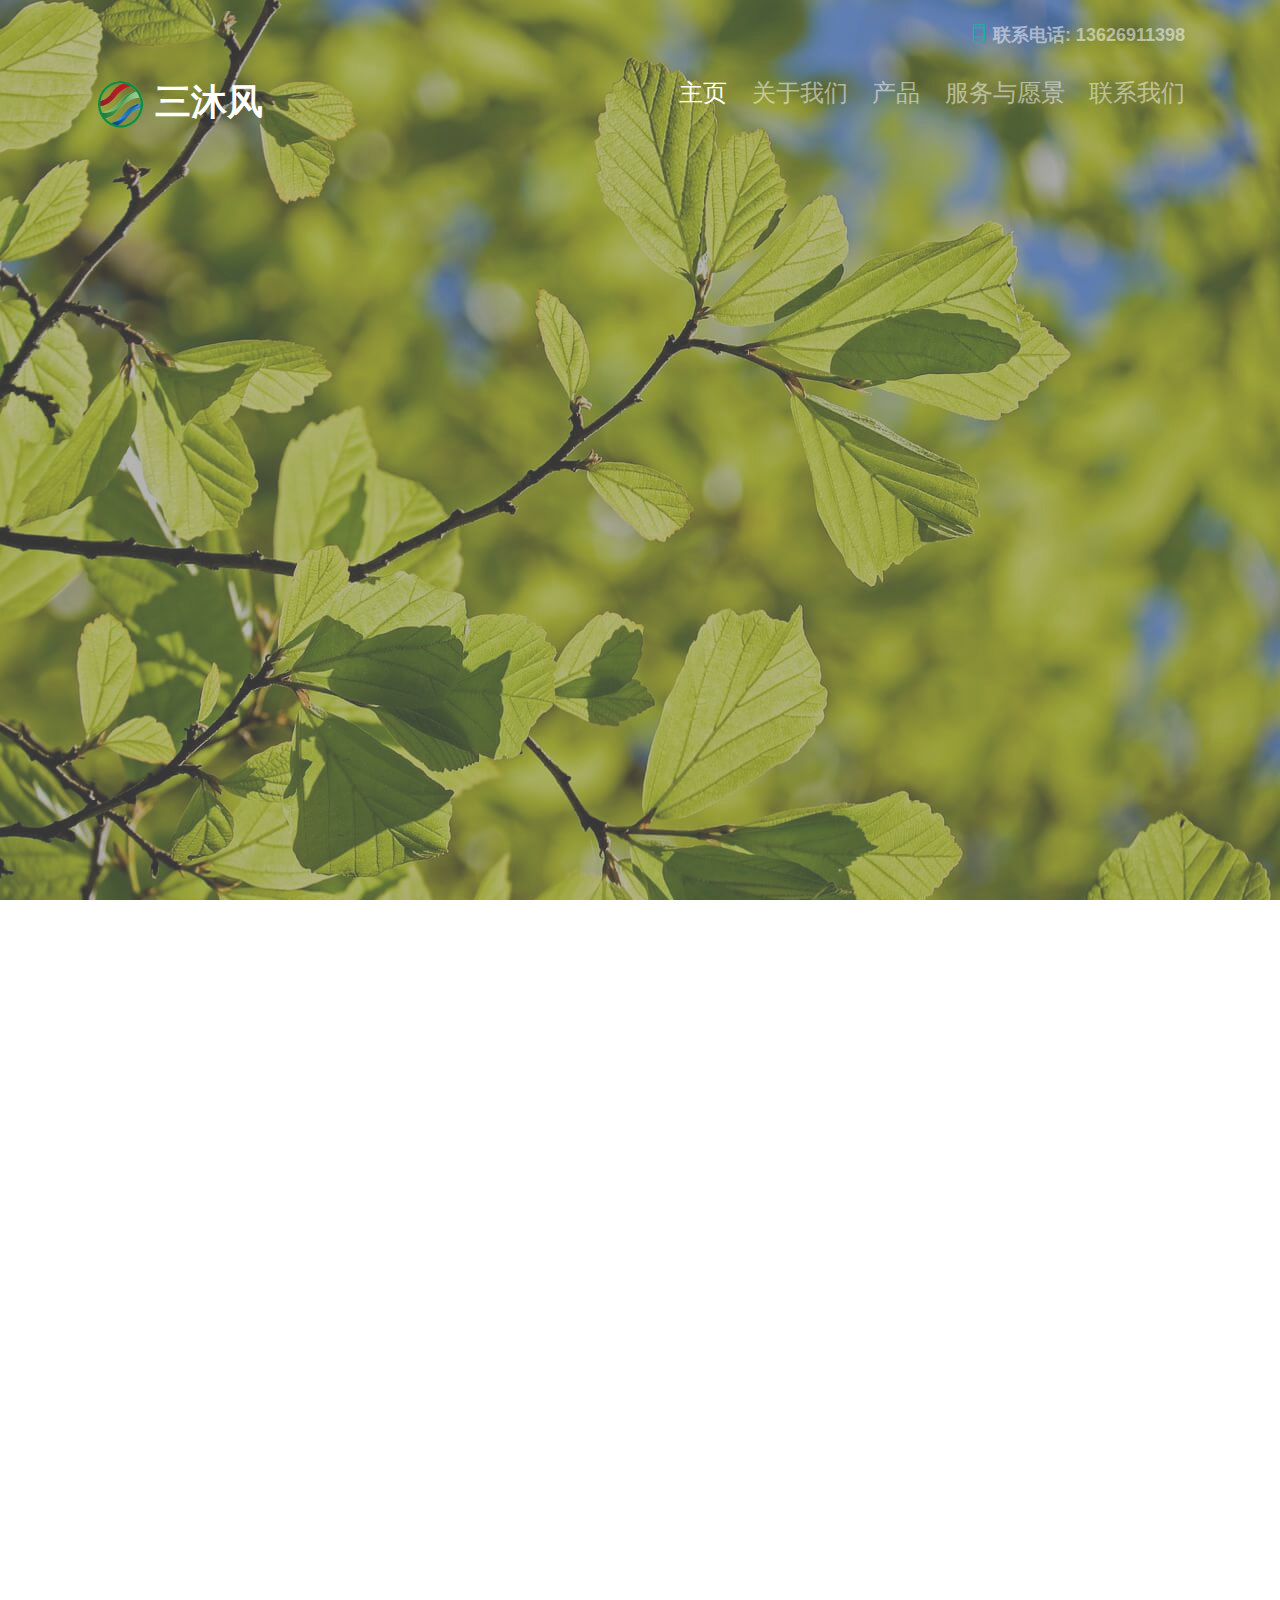
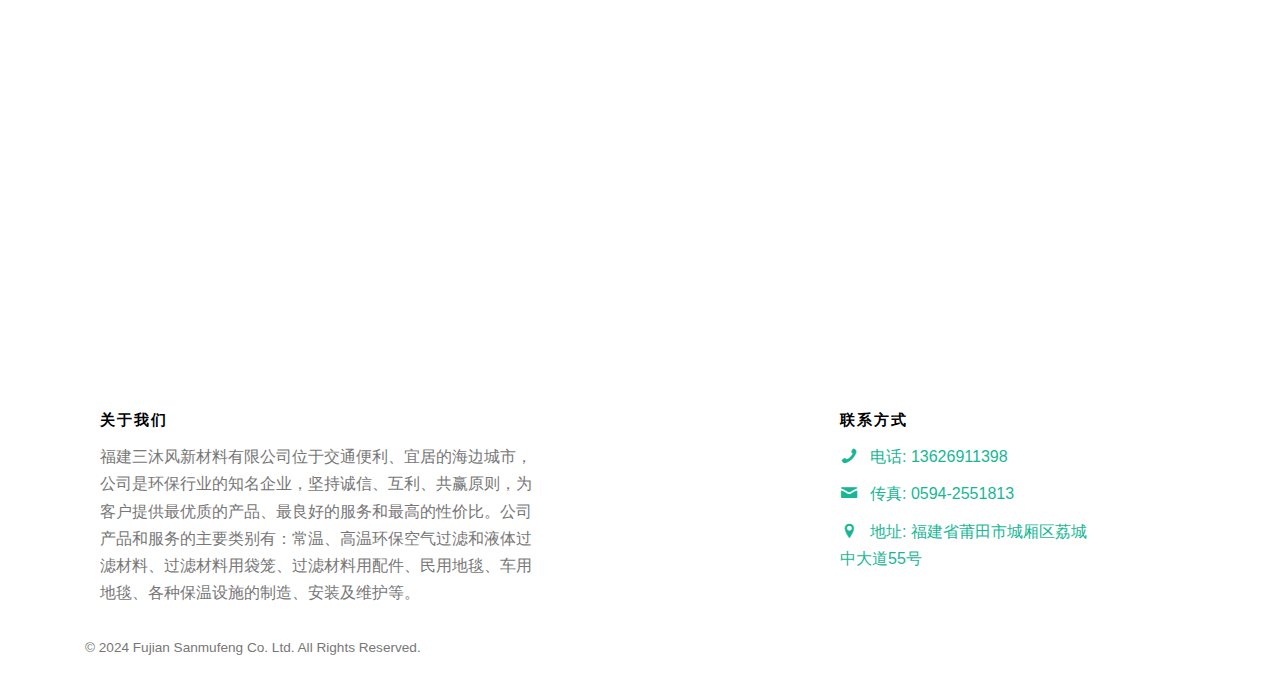
==== commit 2f873315: "Add files via upload" ====
--- a/dailong.html
+++ b/dailong.html
@@ -157,7 +157,9 @@
 <a name='introduce'></a>
 	<div id="gtco-features">
 		<div class="gtco-container">
-
+			&nbsp;</br>
+			&nbsp;</br>
+			&nbsp;</br>
 
 			<div class="row">
 				<div class="col-md-4 col-sm-4">
--- a/css/style.css
+++ b/css/style.css
@@ -609,7 +609,7 @@
 #gtco-subscribe,
 #gtco-footer,
 .gtco-section {
-  padding: 7em 0;
+  padding: 0 0;
   clear: both;
   position: relative;
 }
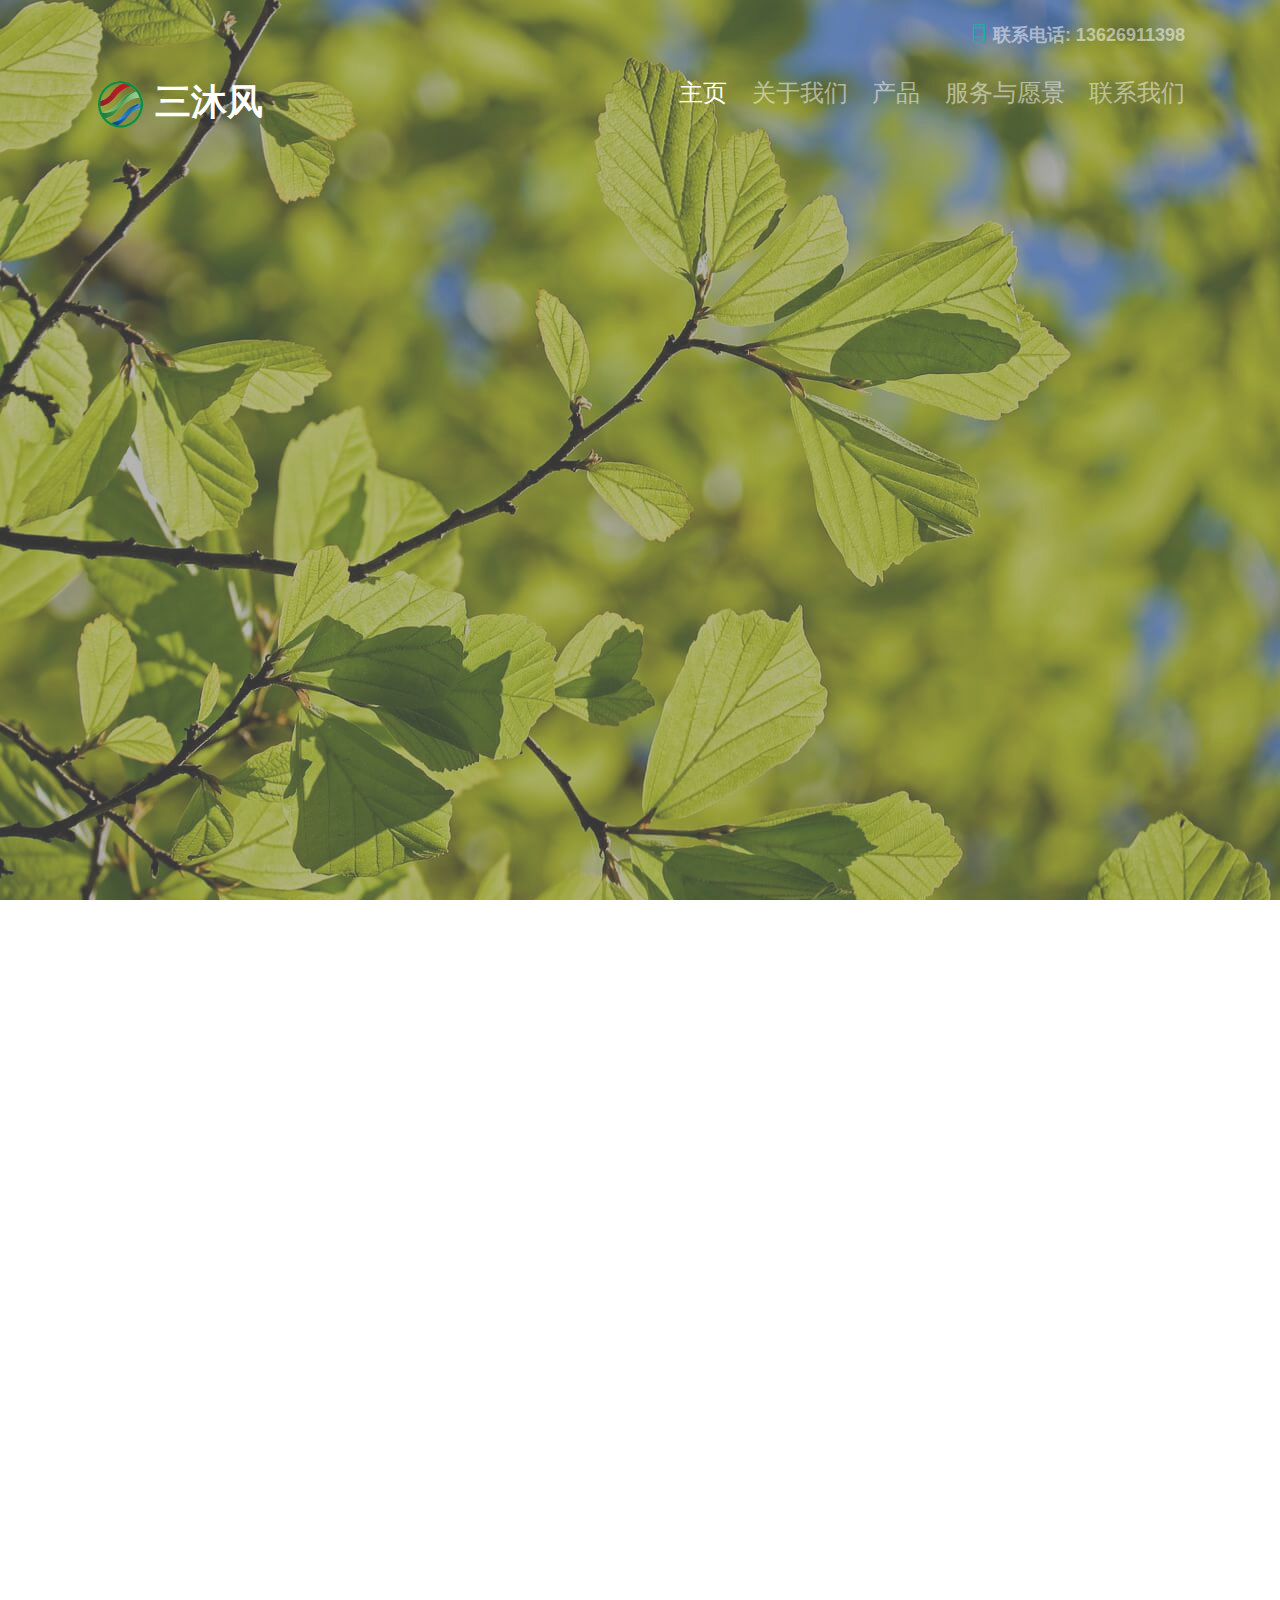
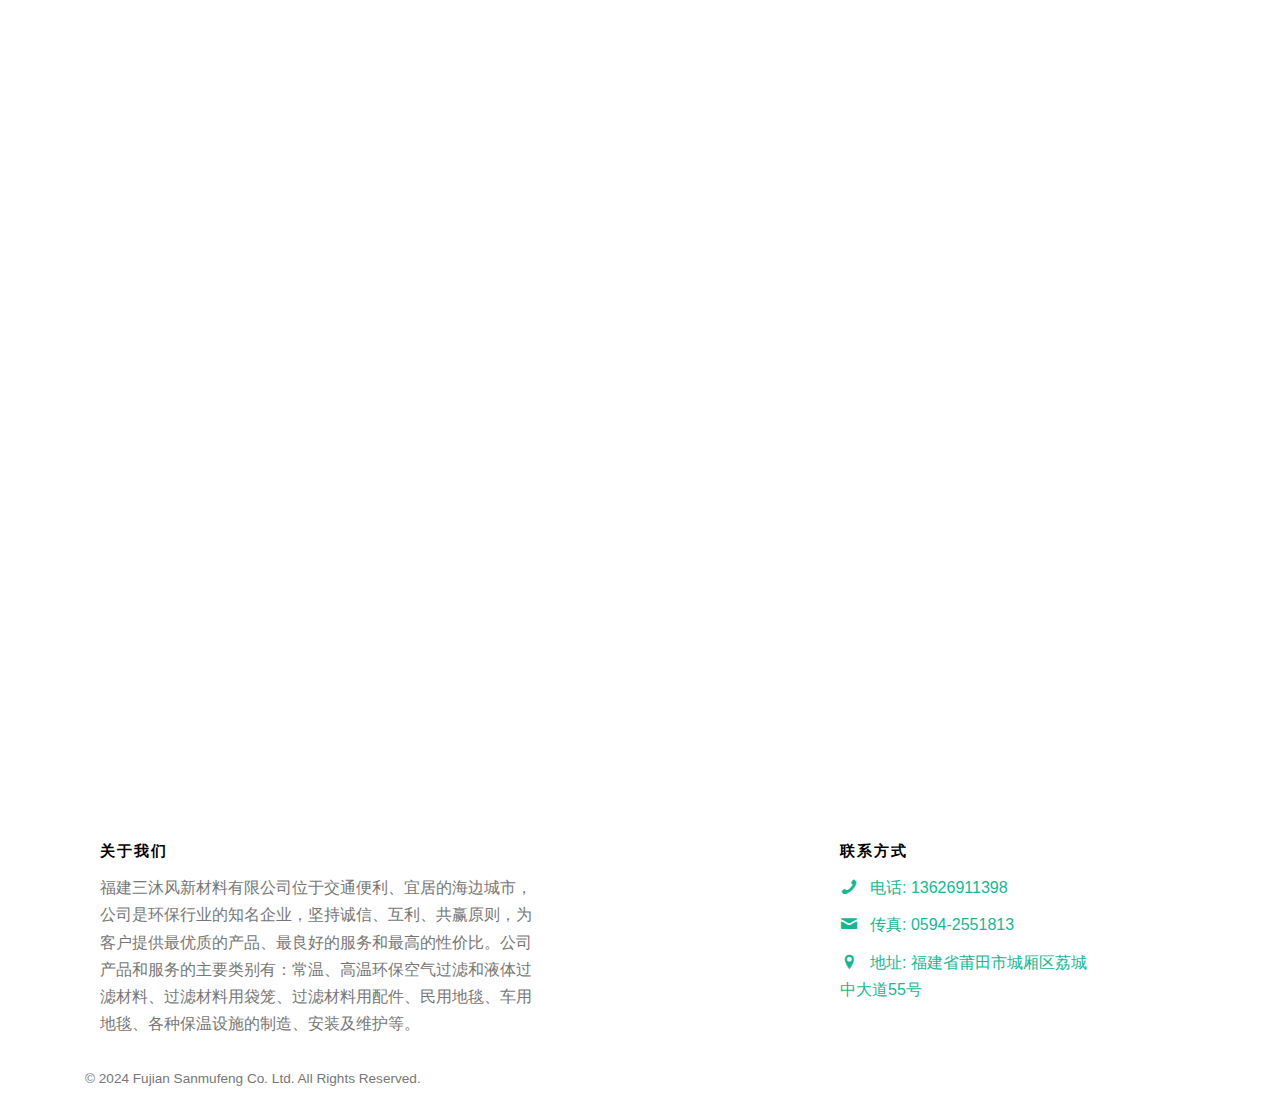
==== commit be4c327d: "Add files via upload" ====
--- a/dailong.html
+++ b/dailong.html
@@ -182,13 +182,13 @@
 				</div>
 			</div>
 
-			<div class="row">
+			<!-- <div class="row">
 				<div class="col-md-4 col-sm-4">
 					<div class="feature-center animate-box" data-animate-effect="fadeIn">
 					<img src="imgs/tangangdailong1.jpeg" alt="img" width=100%>
 					</div>
 				</div>
-			</div>
+			</div> -->
 
 			<div class="row">
 				<div class="col-md-4 col-sm-4">
@@ -202,6 +202,22 @@
 				<div class="col-md-4 col-sm-4">
 					<div class="feature-center animate-box" data-animate-effect="fadeIn">
 					<img src="imgs/buxiugangdailong1.jpeg" alt="img" width=100%>
+					</div>
+				</div>
+			</div>
+
+			<div class="row">
+				<div class="col-md-4 col-sm-4">
+					<div class="feature-center animate-box" data-animate-effect="fadeIn">
+					<h2 align="left">产品名: 弹簧袋笼</h2>
+					</div>
+				</div>
+			</div>
+
+			<div class="row">
+				<div class="col-md-4 col-sm-4">
+					<div class="feature-center animate-box" data-animate-effect="fadeIn">
+					<img src="imgs/dailong1.jpeg" alt="img" width=100%>
 					</div>
 				</div>
 			</div>
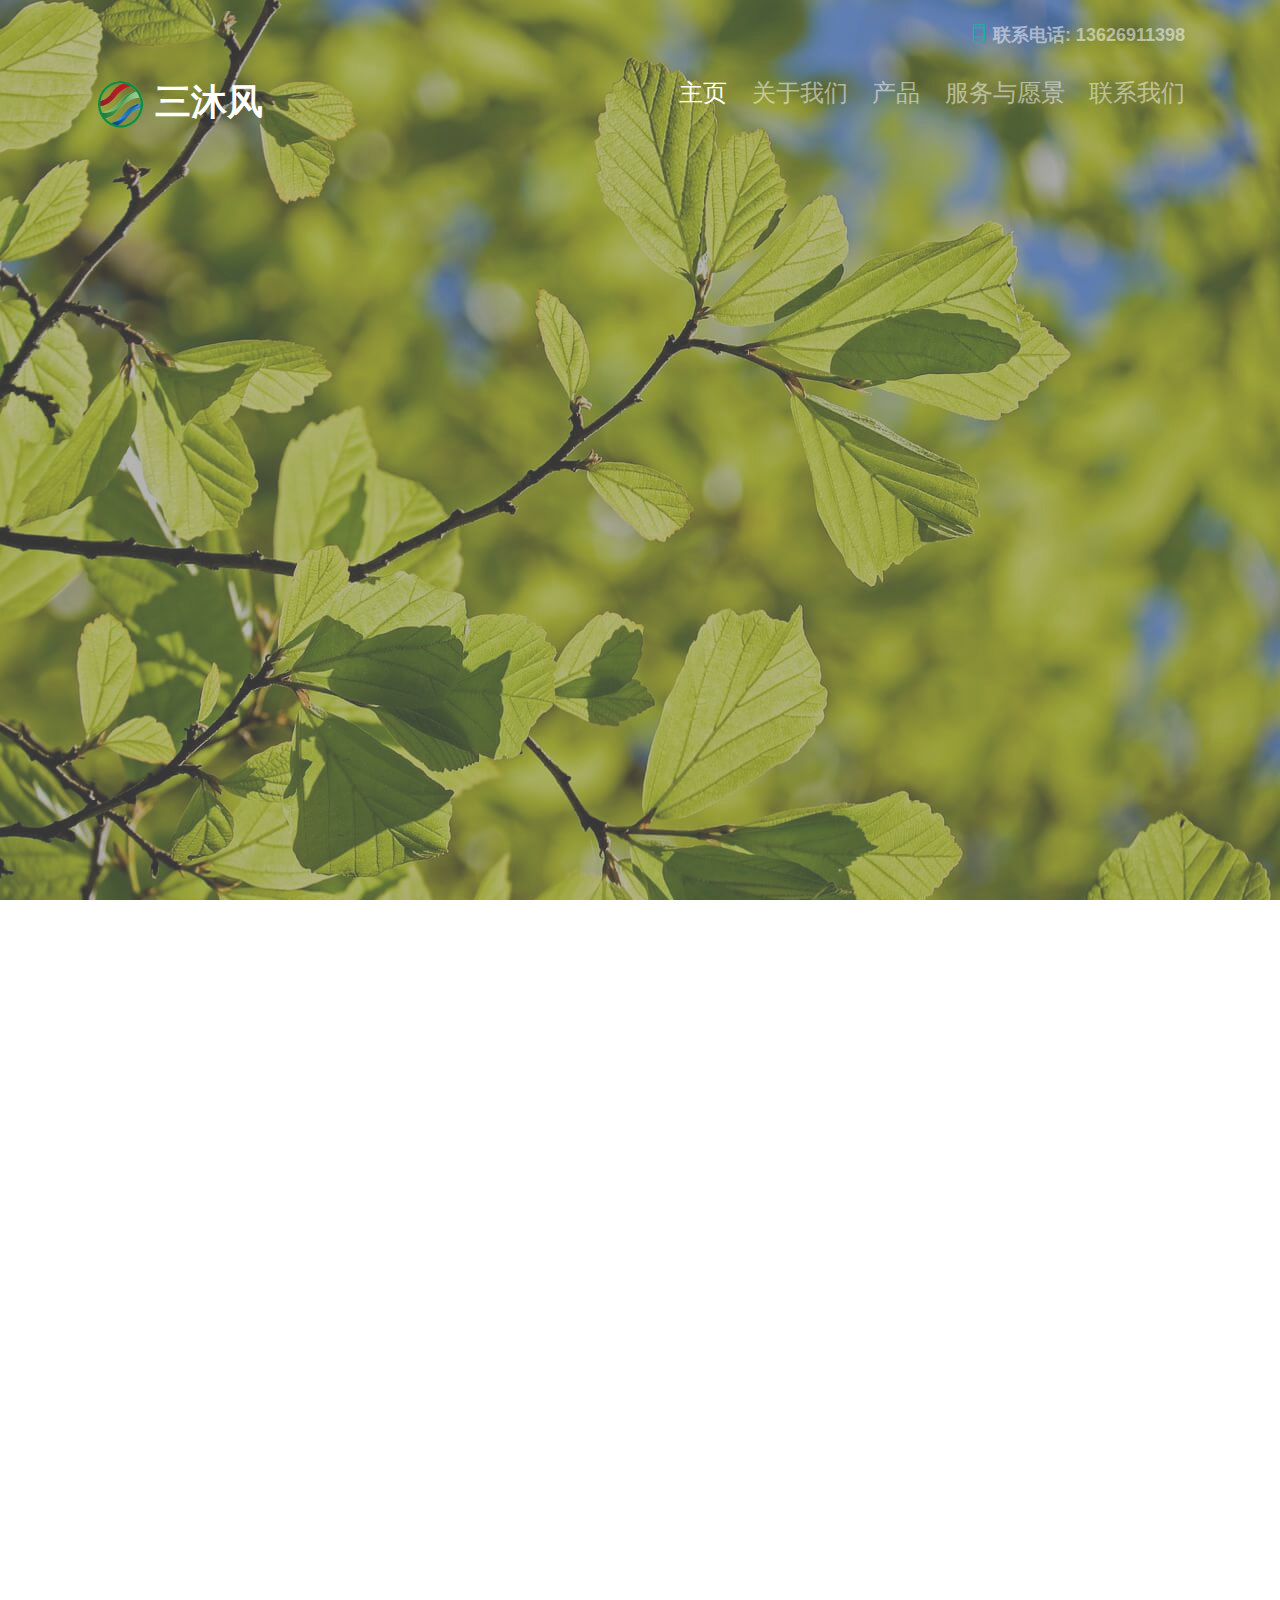
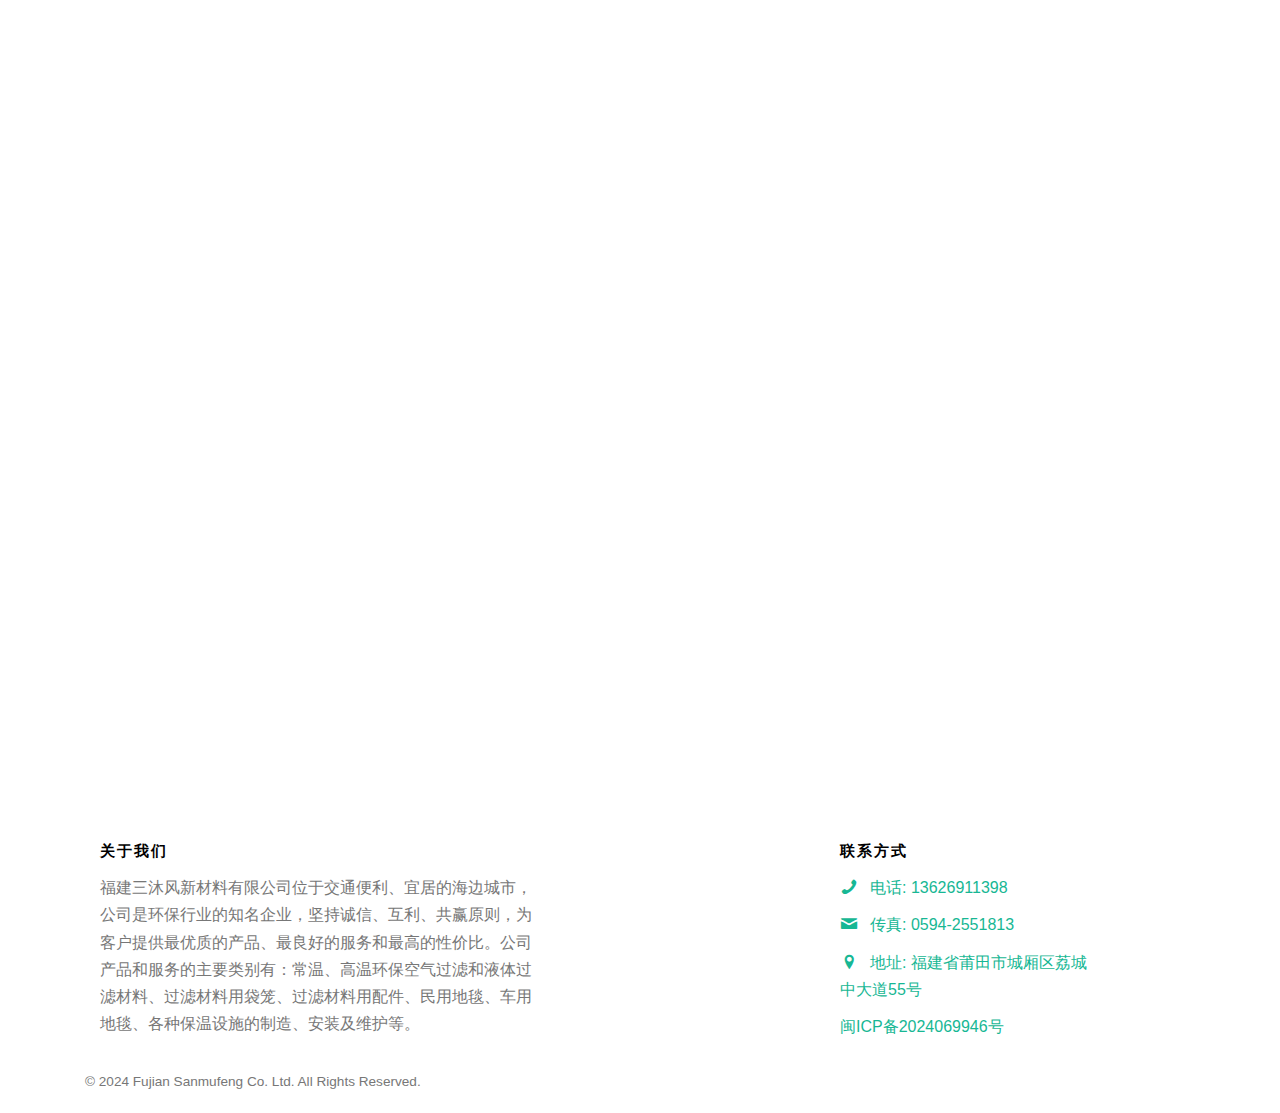
==== commit 1db848d6: "Add files via upload" ====
--- a/dailong.html
+++ b/dailong.html
@@ -262,6 +262,7 @@
 							<li><a><i class="icon-mail2"></i> 传真: 0594-2551813</a></li>
 							<li><a><i class="icon-location-pin"></i> 地址: 福建省莆田市城厢区荔城中大道55号 </a></li>
 						</ul>
+						<a href="https://beian.miit.gov.cn/" target="_blank">闽ICP备2024069946号</a>
 					</div>
 				</div>
 
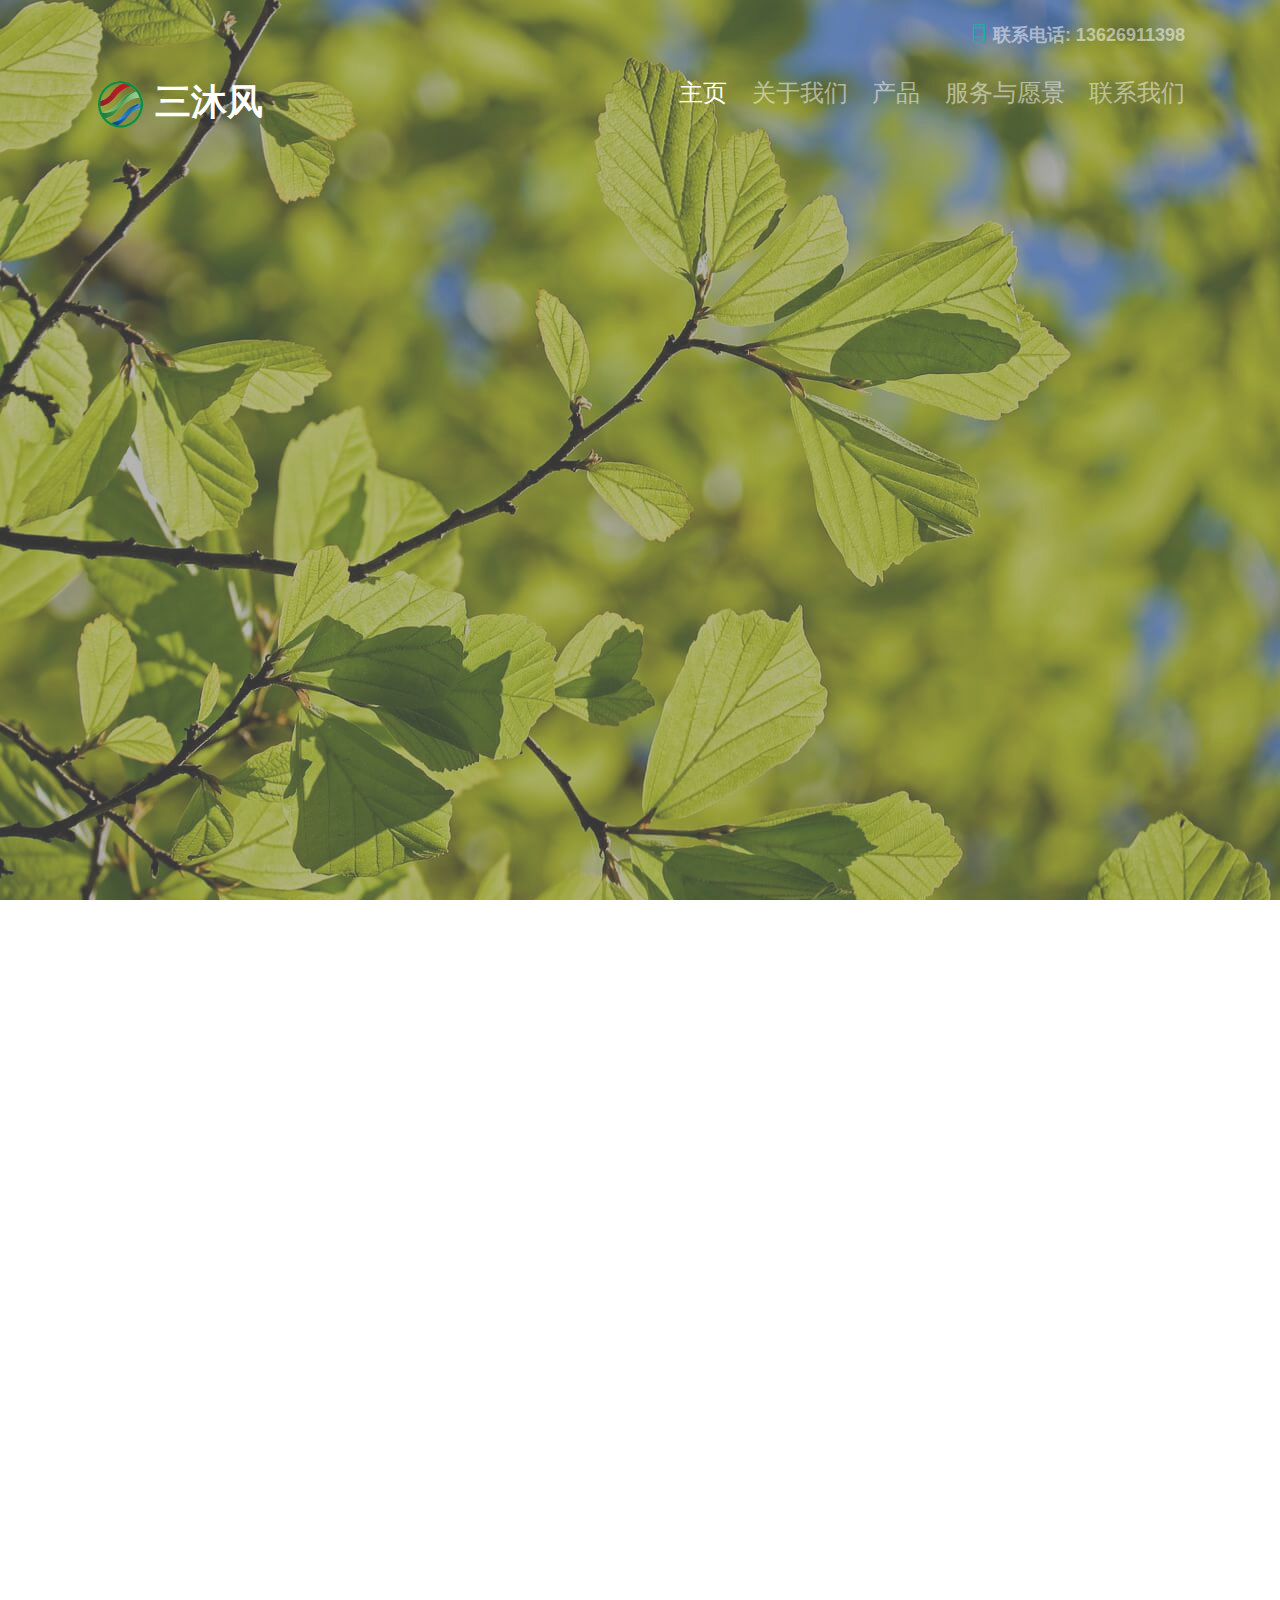
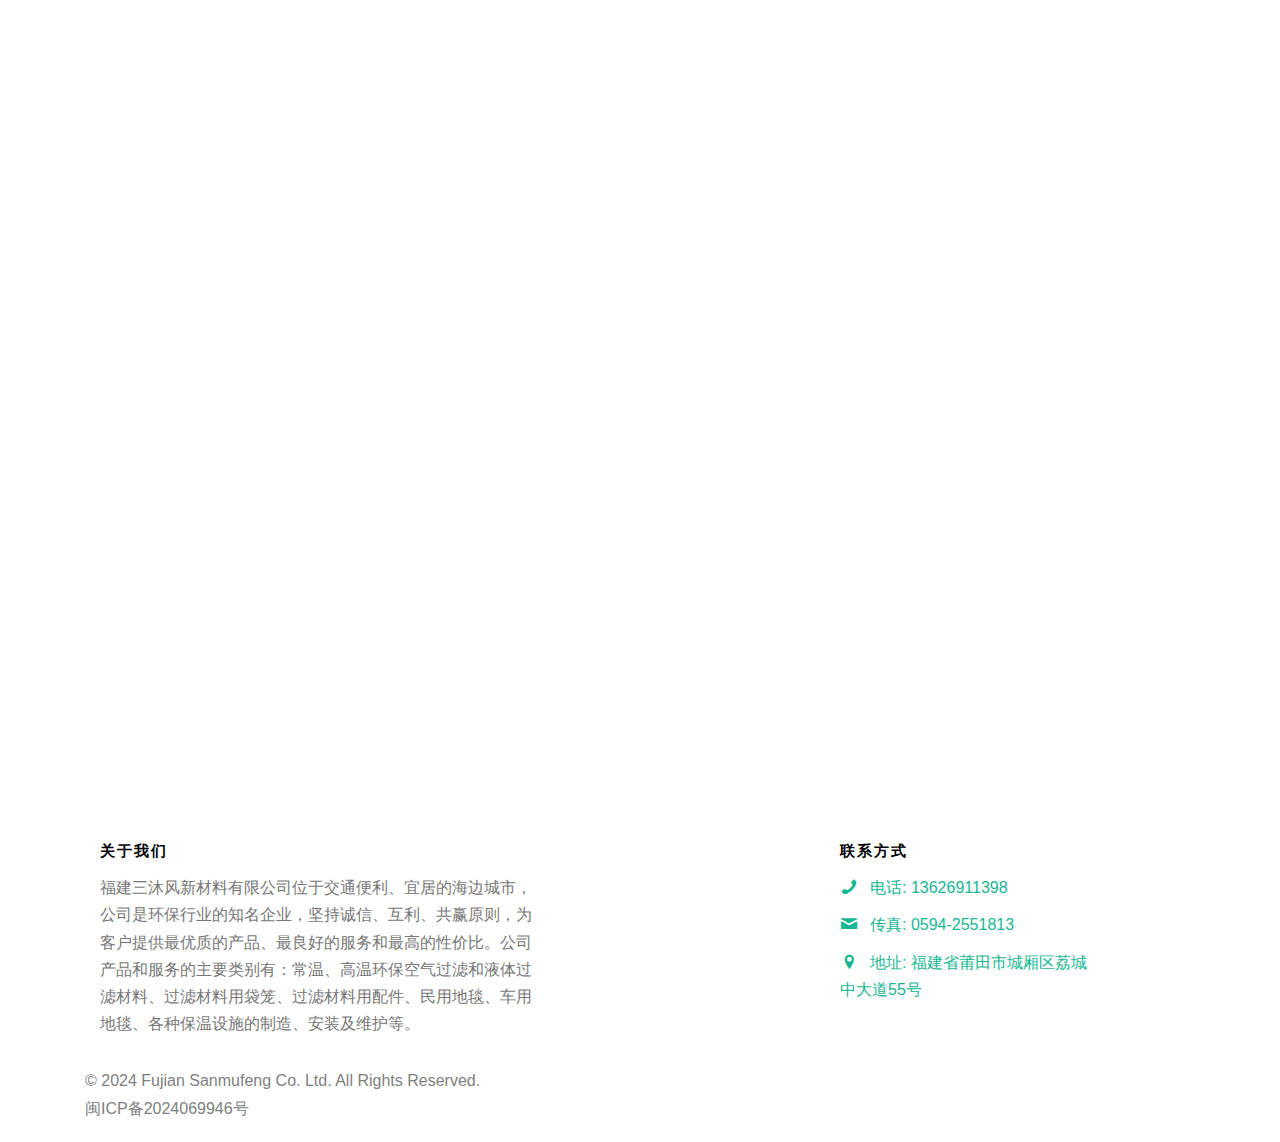
==== commit fb421eb4: "Add files via upload" ====
--- a/dailong.html
+++ b/dailong.html
@@ -262,7 +262,6 @@
 							<li><a><i class="icon-mail2"></i> 传真: 0594-2551813</a></li>
 							<li><a><i class="icon-location-pin"></i> 地址: 福建省莆田市城厢区荔城中大道55号 </a></li>
 						</ul>
-						<a href="https://beian.miit.gov.cn/" target="_blank">闽ICP备2024069946号</a>
 					</div>
 				</div>
 
@@ -271,7 +270,8 @@
 			<div class="row copyright">
 				<div class="col-md-12">
 					<p class="pull-left">
-						<small class="block">&copy; 2024 Fujian Sanmufeng Co. Ltd. All Rights Reserved.</small>
+						<a class="block" style="color:grey">&copy; 2024 Fujian Sanmufeng Co. Ltd. All Rights Reserved.</a>
+						<a href="https://beian.miit.gov.cn/" target="_blank" style="color:grey">闽ICP备2024069946号</a>
 					</p>
 					<!-- <p class="pull-right">
 						<ul class="gtco-social-icons pull-right">
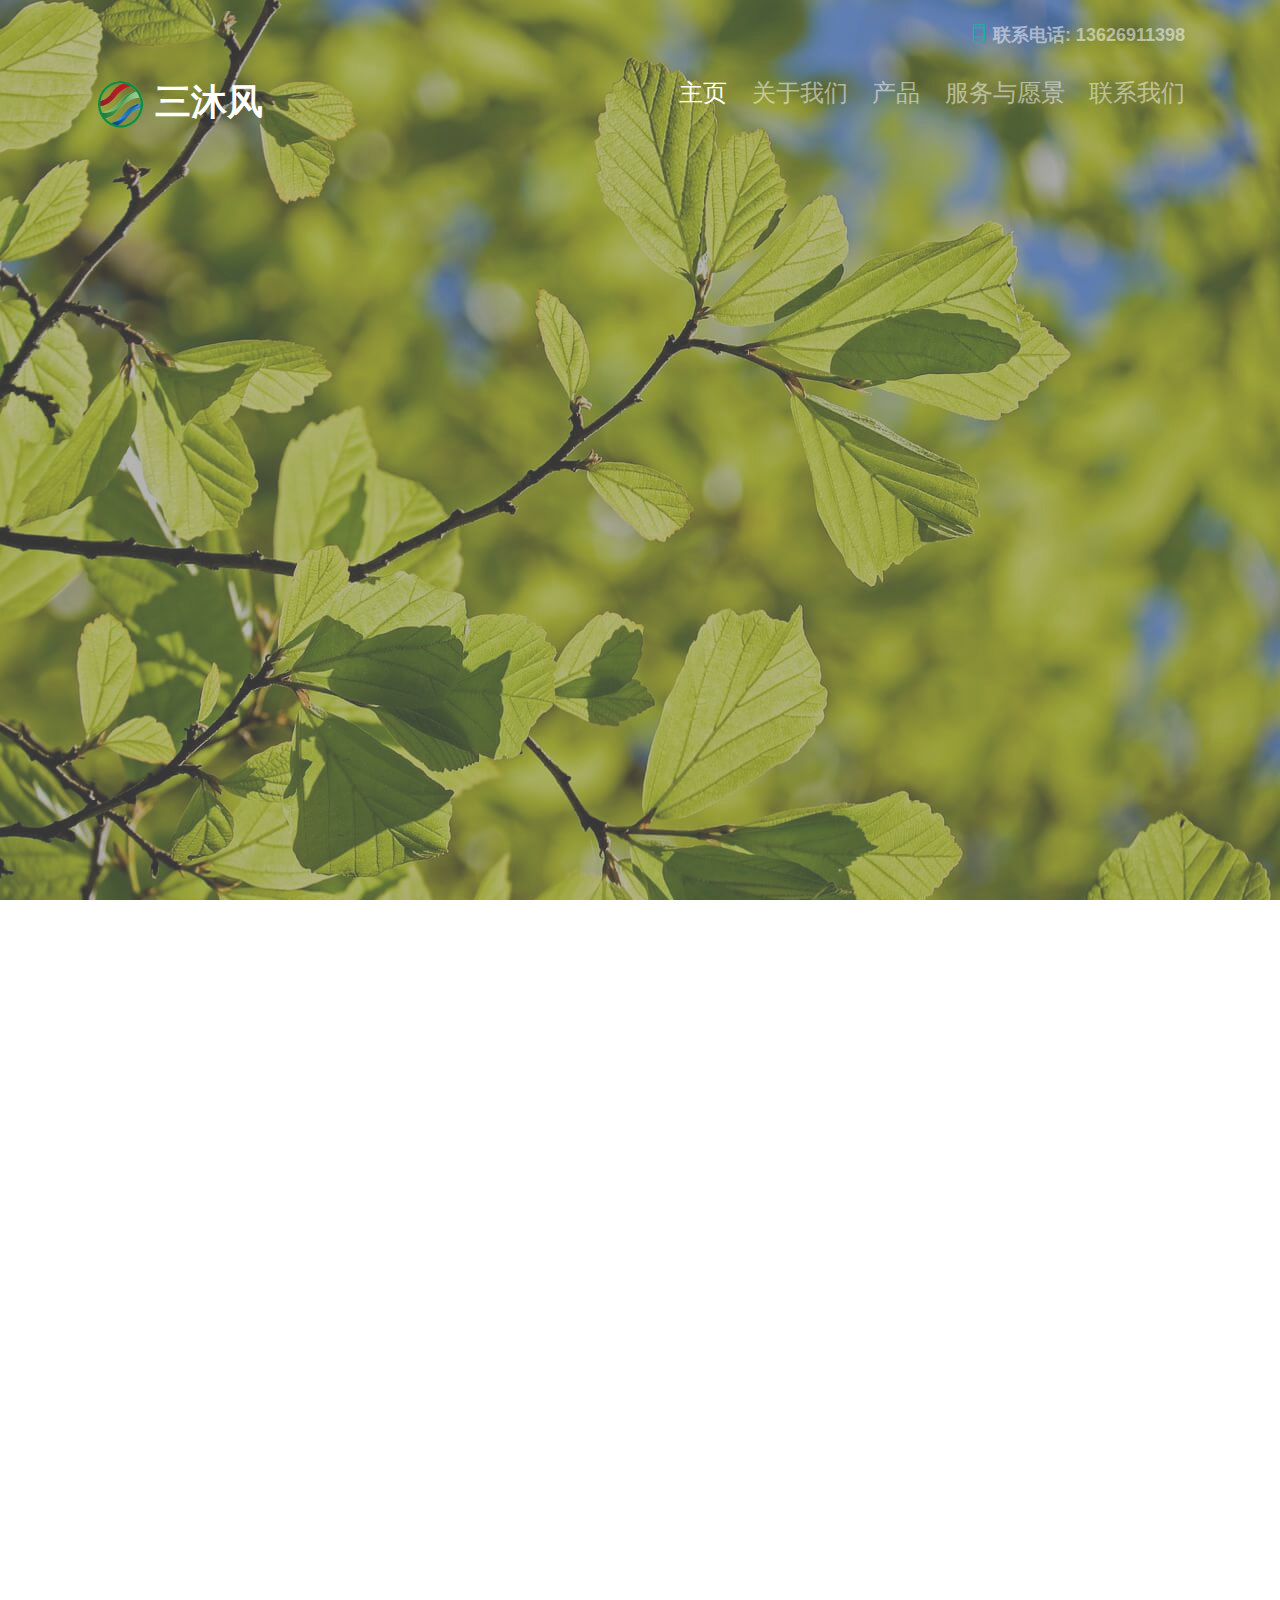
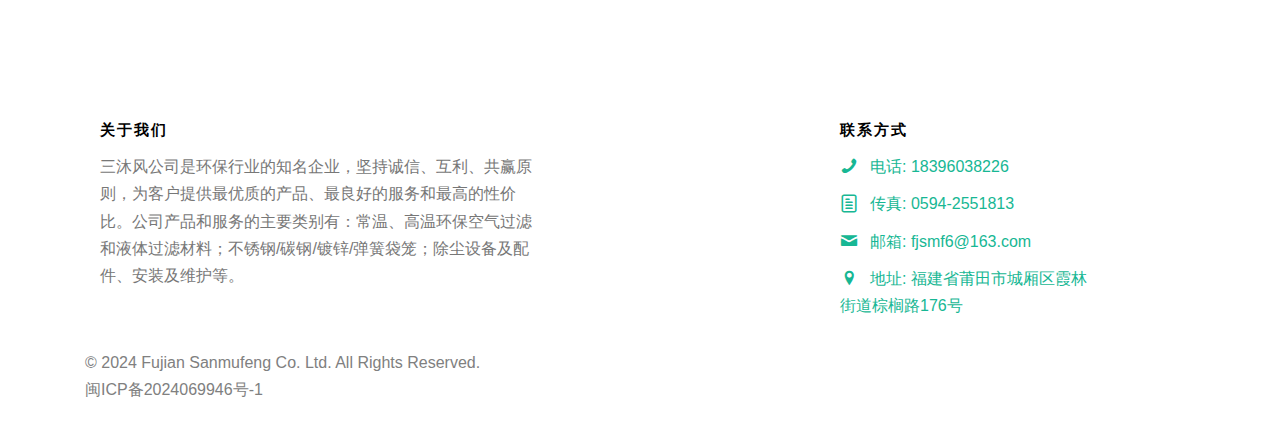
==== commit 2e79e799: "Add files via upload" ====
--- a/dailong.html
+++ b/dailong.html
@@ -162,9 +162,9 @@
 			&nbsp;</br>
 
 			<div class="row">
-				<div class="col-md-4 col-sm-4">
-					<div class="feature-center animate-box" data-animate-effect="fadeIn">
- 					<h2 align="left">产品名: 袋笼(碳钢材质)</h2>
+				<div class="col-md-8 col-sm-4">
+					<div class="feature-center animate-box" data-animate-effect="fadeIn">
+ 					<h2 align="left">产品名: 骨架袋笼(碳钢、不锈钢材质)、弹簧袋笼</h2>
 					</div>
 				</div>
 			</div>
@@ -182,45 +182,26 @@
 				</div>
 			</div>
 
+			<div class="row">
+				<div class="col-md-4 col-sm-4">
+					<div class="feature-center animate-box" data-animate-effect="fadeIn">
+					<img src="imgs/buxiugangdailong1.jpeg" alt="img" width=100%>
+					</div>
+				</div>
+				<div class="col-md-4 col-sm-4">
+					<div class="feature-center animate-box" data-animate-effect="fadeIn">
+					<img src="imgs/dailong1.jpeg" alt="img" width=68%>
+					</div>
+				</div>
+			</div>
+
 			<!-- <div class="row">
 				<div class="col-md-4 col-sm-4">
 					<div class="feature-center animate-box" data-animate-effect="fadeIn">
-					<img src="imgs/tangangdailong1.jpeg" alt="img" width=100%>
+ 					<h2 align="left">产品名: 袋笼(不锈钢)</h2>
 					</div>
 				</div>
 			</div> -->
-
-			<div class="row">
-				<div class="col-md-4 col-sm-4">
-					<div class="feature-center animate-box" data-animate-effect="fadeIn">
- 					<h2 align="left">产品名: 袋笼(不锈钢)</h2>
-					</div>
-				</div>
-			</div>
-
-			<div class="row">
-				<div class="col-md-4 col-sm-4">
-					<div class="feature-center animate-box" data-animate-effect="fadeIn">
-					<img src="imgs/buxiugangdailong1.jpeg" alt="img" width=100%>
-					</div>
-				</div>
-			</div>
-
-			<div class="row">
-				<div class="col-md-4 col-sm-4">
-					<div class="feature-center animate-box" data-animate-effect="fadeIn">
-					<h2 align="left">产品名: 弹簧袋笼</h2>
-					</div>
-				</div>
-			</div>
-
-			<div class="row">
-				<div class="col-md-4 col-sm-4">
-					<div class="feature-center animate-box" data-animate-effect="fadeIn">
-					<img src="imgs/dailong1.jpeg" alt="img" width=100%>
-					</div>
-				</div>
-			</div>
 
 		</div>
 		</div>
@@ -235,7 +216,7 @@
 				<div class="col-md-5">
 					<div class="gtco-widget">
 						<h3>关于我们</h3>
-						<p>福建三沐风新材料有限公司位于交通便利、宜居的海边城市，公司是环保行业的知名企业，坚持诚信、互利、共赢原则，为客户提供最优质的产品、最良好的服务和最高的性价比。公司产品和服务的主要类别有：常温、高温环保空气过滤和液体过滤材料、过滤材料用袋笼、过滤材料用配件、民用地毯、车用地毯、各种保温设施的制造、安装及维护等。</p>
+						<p>三沐风公司是环保行业的知名企业，坚持诚信、互利、共赢原则，为客户提供最优质的产品、最良好的服务和最高的性价比。公司产品和服务的主要类别有：常温、高温环保空气过滤和液体过滤材料；不锈钢/碳钢/镀锌/弹簧袋笼；除尘设备及配件、安装及维护等。</p>
 					</div>
 				</div>
 				<!-- <div class="col-md-4 col-md-push-1">
@@ -258,9 +239,10 @@
 					<div class="gtco-widget">
 						<h3>联系方式</h3>
 						<ul class="gtco-quick-contact">
-							<li><a><i class="icon-phone"></i> 电话: 13626911398</a></li>
-							<li><a><i class="icon-mail2"></i> 传真: 0594-2551813</a></li>
-							<li><a><i class="icon-location-pin"></i> 地址: 福建省莆田市城厢区荔城中大道55号 </a></li>
+							<li><a><i class="icon-phone"></i> 电话: 18396038226</a></li>
+							<li><a><i class="icon-paper"></i> 传真: 0594-2551813</a></li>
+							<li><a><i class="icon-mail2"></i> 邮箱: fjsmf6@163.com</a></li>
+							<li><a><i class="icon-location-pin"></i> 地址: 福建省莆田市城厢区霞林街道棕榈路176号</a></li>
 						</ul>
 					</div>
 				</div>
@@ -271,7 +253,7 @@
 				<div class="col-md-12">
 					<p class="pull-left">
 						<a class="block" style="color:grey">&copy; 2024 Fujian Sanmufeng Co. Ltd. All Rights Reserved.</a>
-						<a href="https://beian.miit.gov.cn/" target="_blank" style="color:grey">闽ICP备2024069946号</a>
+						<a href="https://beian.miit.gov.cn/" target="_blank" style="color:grey">闽ICP备2024069946号-1</a>
 					</p>
 					<!-- <p class="pull-right">
 						<ul class="gtco-social-icons pull-right">
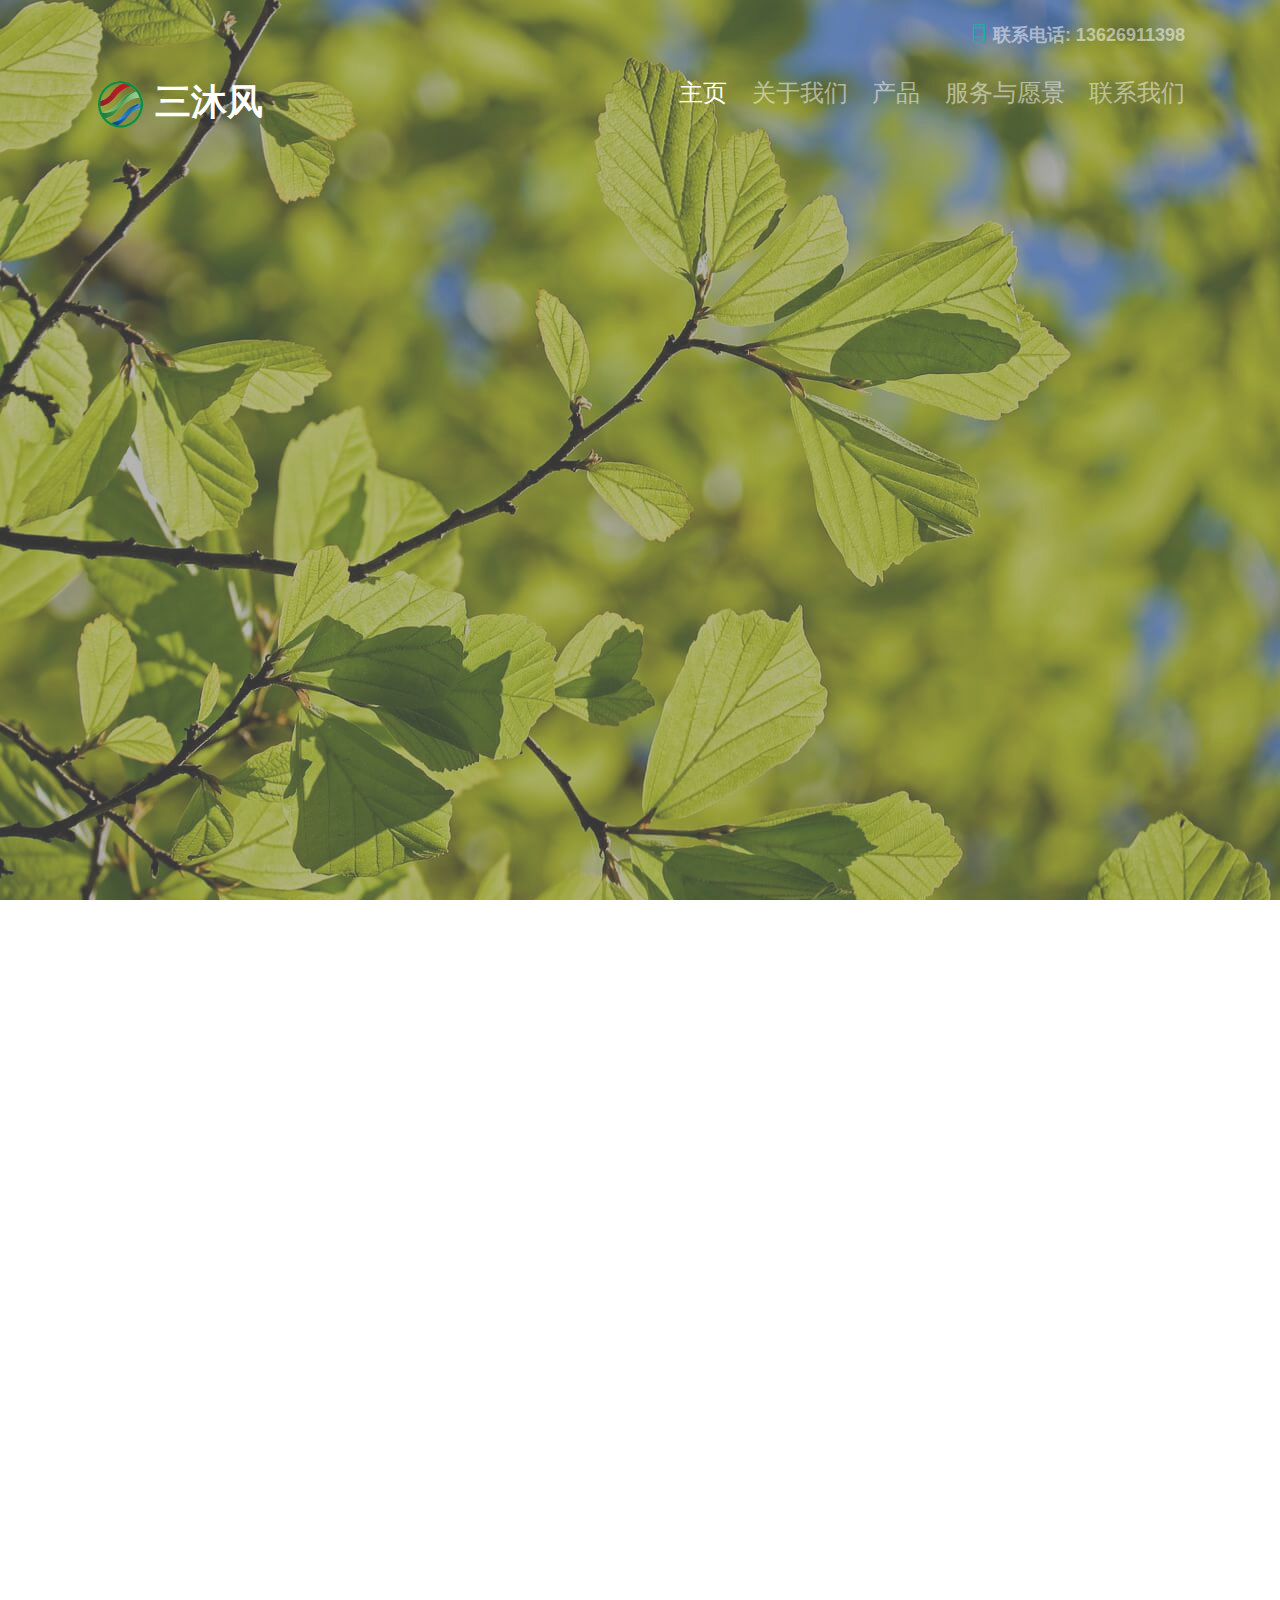
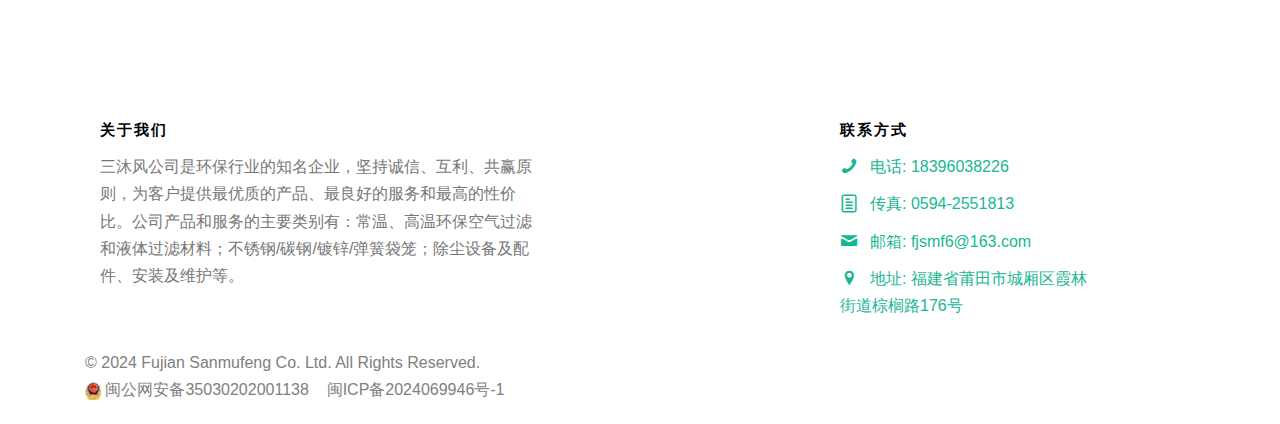
==== commit 82b81d76: "Add files via upload" ====
--- a/dailong.html
+++ b/dailong.html
@@ -253,7 +253,7 @@
 				<div class="col-md-12">
 					<p class="pull-left">
 						<a class="block" style="color:grey">&copy; 2024 Fujian Sanmufeng Co. Ltd. All Rights Reserved.</a>
-						<a href="https://beian.miit.gov.cn/" target="_blank" style="color:grey">闽ICP备2024069946号-1</a>
+						<a style="color:grey" href=" " rel="noreferrer" target="_blank"><img src="imgs/beian.png" alt="img" width="16">&nbsp;闽公网安备35030202001138</a>&nbsp;&nbsp;&nbsp;&nbsp;<a href="https://beian.miit.gov.cn/" target="_blank" style="color:grey">闽ICP备2024069946号-1</a>
 					</p>
 					<!-- <p class="pull-right">
 						<ul class="gtco-social-icons pull-right">
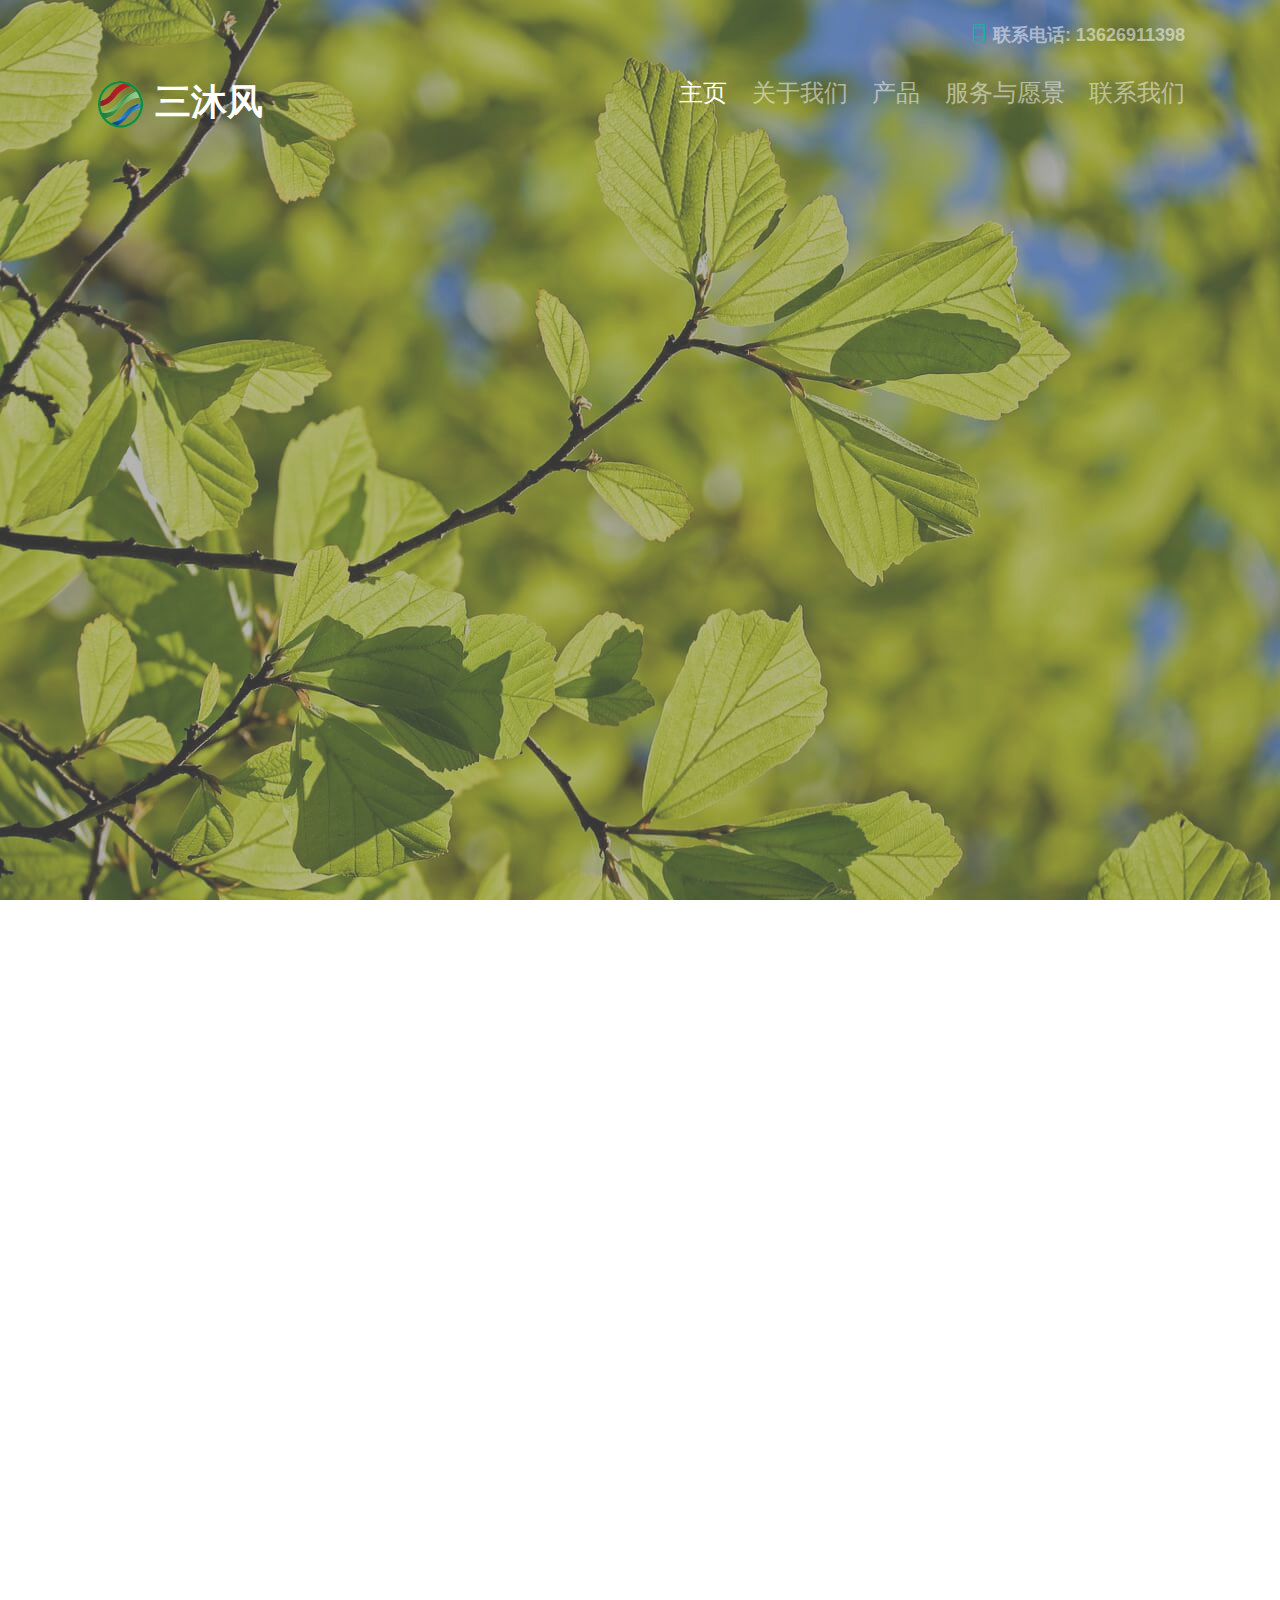
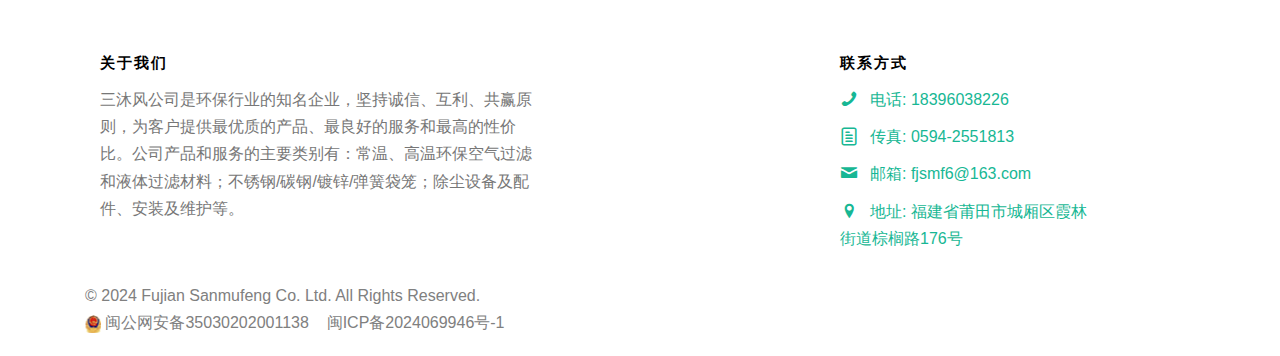
==== commit 6917aeb3: "Add files via upload" ====
--- a/dailong.html
+++ b/dailong.html
@@ -172,25 +172,25 @@
 			<div class="row">
 				<div class="col-md-4 col-sm-4">
 					<div class="feature-center animate-box" data-animate-effect="fadeIn">
-					<img src="imgs/tangangdailong2.jpeg" alt="img" width=100%>
-					</div>
-				</div>
-				<div class="col-md-4 col-sm-4">
-					<div class="feature-center animate-box" data-animate-effect="fadeIn">
-					<img src="imgs/tangangdailong3.jpeg" alt="img" width=100%>
-					</div>
-				</div>
-			</div>
-
-			<div class="row">
-				<div class="col-md-4 col-sm-4">
-					<div class="feature-center animate-box" data-animate-effect="fadeIn">
-					<img src="imgs/buxiugangdailong1.jpeg" alt="img" width=100%>
-					</div>
-				</div>
-				<div class="col-md-4 col-sm-4">
-					<div class="feature-center animate-box" data-animate-effect="fadeIn">
-					<img src="imgs/dailong1.jpeg" alt="img" width=68%>
+					<img src="imgs/tangangdailong2.jpeg" alt="img" width=300px height=250px>
+					</div>
+				</div>
+				<div class="col-md-4 col-sm-4">
+					<div class="feature-center animate-box" data-animate-effect="fadeIn">
+					<img src="imgs/tangangdailong3.jpeg" alt="img" width=300px height=250px>
+					</div>
+				</div>
+			</div>
+
+			<div class="row">
+				<div class="col-md-4 col-sm-4">
+					<div class="feature-center animate-box" data-animate-effect="fadeIn">
+					<img src="imgs/buxiugangdailong1.jpeg" alt="img" width=300px height=250px>
+					</div>
+				</div>
+				<div class="col-md-4 col-sm-4">
+					<div class="feature-center animate-box" data-animate-effect="fadeIn">
+					<img src="imgs/dailong1.jpeg" alt="img" width=300px height=250px>
 					</div>
 				</div>
 			</div>
